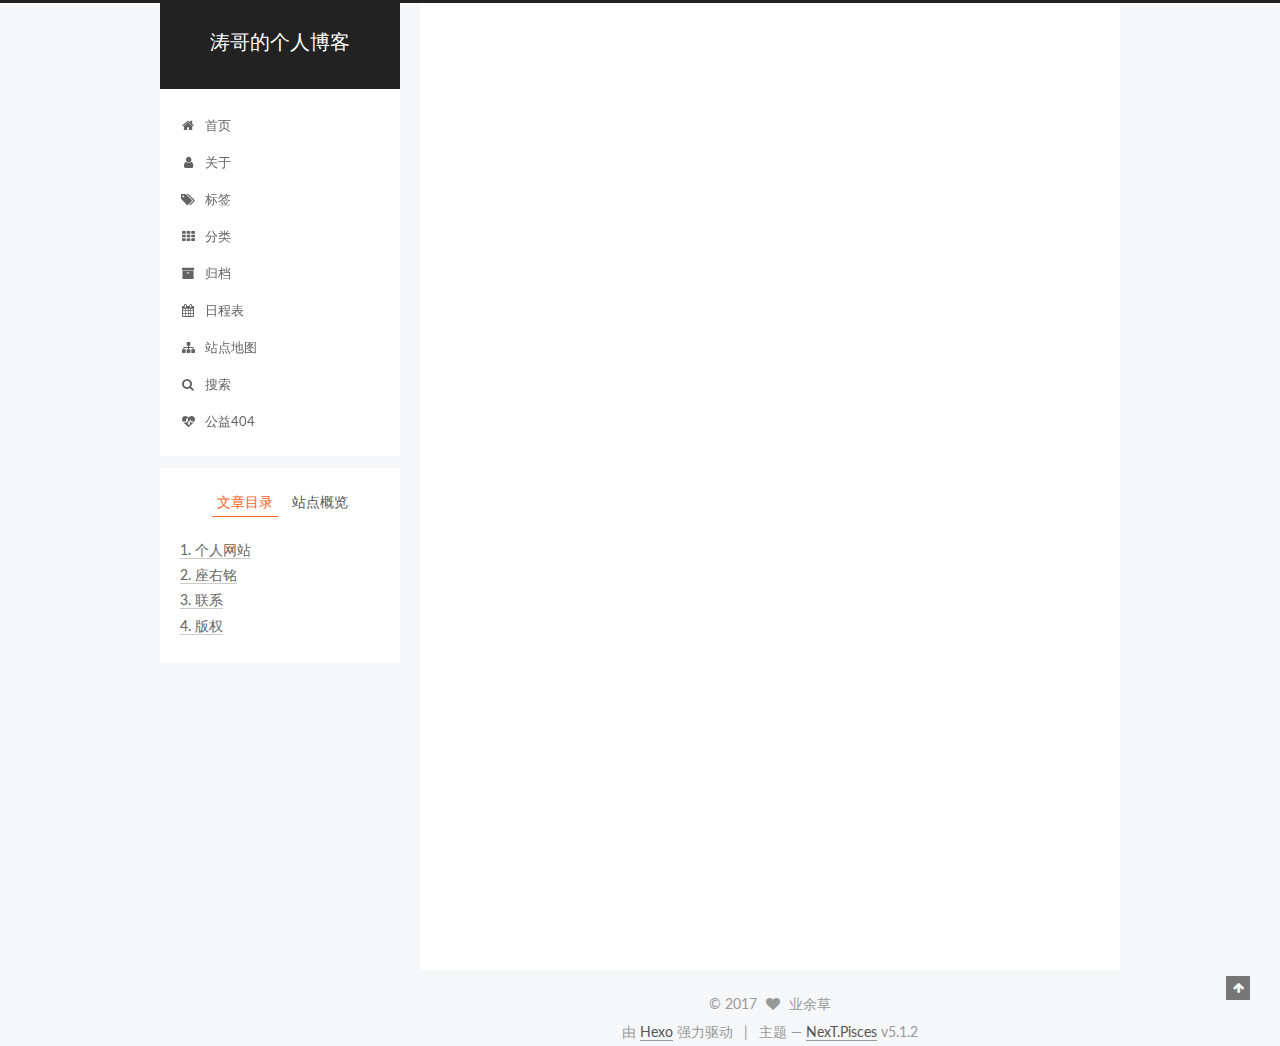
==== about/index.html @ cad325be "Site updated: 2017-09-06 17:44:34" ====
<!DOCTYPE html>



  


<html class="theme-next pisces use-motion" lang="zh-Hans">
<head>
  <meta charset="UTF-8"/>
<meta http-equiv="X-UA-Compatible" content="IE=edge" />
<meta name="viewport" content="width=device-width, initial-scale=1, maximum-scale=1"/>
<meta name="theme-color" content="#222">









<meta http-equiv="Cache-Control" content="no-transform" />
<meta http-equiv="Cache-Control" content="no-siteapp" />
















  
  
  <link href="/lib/fancybox/source/jquery.fancybox.css?v=2.1.5" rel="stylesheet" type="text/css" />




  
  
  
  

  
    
    
  

  

  

  

  

  
    
    
    <link href="//fonts.googleapis.com/css?family=Lato:300,300italic,400,400italic,700,700italic&subset=latin,latin-ext" rel="stylesheet" type="text/css">
  






<link href="/lib/font-awesome/css/font-awesome.min.css?v=4.6.2" rel="stylesheet" type="text/css" />

<link href="/css/main.css?v=5.1.2" rel="stylesheet" type="text/css" />


  <meta name="keywords" content="Hexo, NexT" />








  <link rel="shortcut icon" type="image/x-icon" href="/favicon.ico?v=5.1.2" />






<meta name="description" content="博客，是记录思维碎片的地方，有所思便有所写，这里放着的，是我在哪天或者是在那几天心里面一直翻腾的念头，如果不记录，那就太可惜了，相隔数年，再看看自己当年的想法和当时的做法可以说当成旁观者去吸取教训与经验。 个人网站 业余草 CODE大全 爱分享 爱分享  座右铭越努力越幸运！ 联系  QQ：1139057136 邮箱：1139057136@qq.com 广告合作：请联系本人QQ或发邮件至本人邮箱">
<meta property="og:type" content="website">
<meta property="og:title" content="关于涛哥">
<meta property="og:url" content="http://yoursite.com/about/index.html">
<meta property="og:site_name" content="涛哥的个人博客">
<meta property="og:description" content="博客，是记录思维碎片的地方，有所思便有所写，这里放着的，是我在哪天或者是在那几天心里面一直翻腾的念头，如果不记录，那就太可惜了，相隔数年，再看看自己当年的想法和当时的做法可以说当成旁观者去吸取教训与经验。 个人网站 业余草 CODE大全 爱分享 爱分享  座右铭越努力越幸运！ 联系  QQ：1139057136 邮箱：1139057136@qq.com 广告合作：请联系本人QQ或发邮件至本人邮箱">
<meta property="og:locale" content="zh-Hans">
<meta property="og:updated_time" content="2017-09-06T09:11:08.812Z">
<meta name="twitter:card" content="summary">
<meta name="twitter:title" content="关于涛哥">
<meta name="twitter:description" content="博客，是记录思维碎片的地方，有所思便有所写，这里放着的，是我在哪天或者是在那几天心里面一直翻腾的念头，如果不记录，那就太可惜了，相隔数年，再看看自己当年的想法和当时的做法可以说当成旁观者去吸取教训与经验。 个人网站 业余草 CODE大全 爱分享 爱分享  座右铭越努力越幸运！ 联系  QQ：1139057136 邮箱：1139057136@qq.com 广告合作：请联系本人QQ或发邮件至本人邮箱">



<script type="text/javascript" id="hexo.configurations">
  var NexT = window.NexT || {};
  var CONFIG = {
    root: '/',
    scheme: 'Pisces',
    version: '5.1.2',
    sidebar: {"position":"left","display":"post","offset":12,"offset_float":12,"b2t":false,"scrollpercent":false,"onmobile":false},
    fancybox: true,
    tabs: true,
    motion: {"enable":true,"async":false,"transition":{"post_block":"fadeIn","post_header":"slideDownIn","post_body":"slideDownIn","coll_header":"slideLeftIn"}},
    duoshuo: {
      userId: '0',
      author: '博主'
    },
    algolia: {
      applicationID: '',
      apiKey: '',
      indexName: '',
      hits: {"per_page":10},
      labels: {"input_placeholder":"Search for Posts","hits_empty":"We didn't find any results for the search: ${query}","hits_stats":"${hits} results found in ${time} ms"}
    }
  };
</script>



  <link rel="canonical" href="http://yoursite.com/about/"/>





  <title>关于涛哥 | 涛哥的个人博客</title>
  








</head>

<body itemscope itemtype="http://schema.org/WebPage" lang="zh-Hans">

  
  
    
  

  <div class="container sidebar-position-left page-post-detail">
    <div class="headband"></div>

    <header id="header" class="header" itemscope itemtype="http://schema.org/WPHeader">
      <div class="header-inner"><div class="site-brand-wrapper">
  <div class="site-meta ">
    

    <div class="custom-logo-site-title">
      <a href="/"  class="brand" rel="start">
        <span class="logo-line-before"><i></i></span>
        <span class="site-title">涛哥的个人博客</span>
        <span class="logo-line-after"><i></i></span>
      </a>
    </div>
      
        <p class="site-subtitle"></p>
      
  </div>

  <div class="site-nav-toggle">
    <button>
      <span class="btn-bar"></span>
      <span class="btn-bar"></span>
      <span class="btn-bar"></span>
    </button>
  </div>
</div>

<nav class="site-nav">
  

  
    <ul id="menu" class="menu">
      
        
        <li class="menu-item menu-item-home">
          <a href="/" rel="section">
            
              <i class="menu-item-icon fa fa-fw fa-home"></i> <br />
            
            首页
          </a>
        </li>
      
        
        <li class="menu-item menu-item-about">
          <a href="/about/" rel="section">
            
              <i class="menu-item-icon fa fa-fw fa-user"></i> <br />
            
            关于
          </a>
        </li>
      
        
        <li class="menu-item menu-item-tags">
          <a href="/tags/" rel="section">
            
              <i class="menu-item-icon fa fa-fw fa-tags"></i> <br />
            
            标签
          </a>
        </li>
      
        
        <li class="menu-item menu-item-categories">
          <a href="/categories/" rel="section">
            
              <i class="menu-item-icon fa fa-fw fa-th"></i> <br />
            
            分类
          </a>
        </li>
      
        
        <li class="menu-item menu-item-archives">
          <a href="/archives/" rel="section">
            
              <i class="menu-item-icon fa fa-fw fa-archive"></i> <br />
            
            归档
          </a>
        </li>
      
        
        <li class="menu-item menu-item-schedule">
          <a href="/schedule/" rel="section">
            
              <i class="menu-item-icon fa fa-fw fa-calendar"></i> <br />
            
            日程表
          </a>
        </li>
      
        
        <li class="menu-item menu-item-sitemap">
          <a href="/sitemap.xml" rel="section">
            
              <i class="menu-item-icon fa fa-fw fa-sitemap"></i> <br />
            
            站点地图
          </a>
        </li>
      
        
        <li class="menu-item menu-item-search">
          <a href="/search/" rel="section">
            
              <i class="menu-item-icon fa fa-fw fa-search"></i> <br />
            
            搜索
          </a>
        </li>
      
        
        <li class="menu-item menu-item-commonweal">
          <a href="/404.html" rel="section">
            
              <i class="menu-item-icon fa fa-fw fa-heartbeat"></i> <br />
            
            公益404
          </a>
        </li>
      

      
    </ul>
  

  
</nav>



 </div>
    </header>

    <main id="main" class="main">
      <div class="main-inner">
        <div class="content-wrap">
          <div id="content" class="content">
            

  <div id="posts" class="posts-expand">
    
    
    
    <div class="post-block page">
      <header class="post-header">

	<h1 class="post-title" itemprop="name headline">关于涛哥</h1>



</header>

      
      
      
      <div class="post-body">
        
        
          <p><br><br>博客，是记录思维碎片的地方，有所思便有所写，这里放着的，是我在哪天或者是在那几天心里面一直翻腾的念头，如果不记录，那就太可惜了，相隔数年，再看看自己当年的想法和当时的做法可以说当成旁观者去吸取教训与经验。</p>
<h2 id="个人网站"><a href="#个人网站" class="headerlink" title="个人网站"></a>个人网站</h2><ul>
<li><a href="https://www.xttblog.com" target="_blank" rel="external">业余草</a></li>
<li><a href="https://www.codedq.net" target="_blank" rel="external">CODE大全</a></li>
<li><a href="http://www.ndislwf.com" target="_blank" rel="external">爱分享</a></li>
<li><a href="http://ifxvn.com" target="_blank" rel="external">爱分享</a></li>
</ul>
<h2 id="座右铭"><a href="#座右铭" class="headerlink" title="座右铭"></a>座右铭</h2><p>越努力越幸运！</p>
<h2 id="联系"><a href="#联系" class="headerlink" title="联系"></a>联系</h2><blockquote>
<ul>
<li>QQ：1139057136</li>
<li>邮箱：1139057136@qq.com</li>
<li>广告合作：请联系本人QQ或发邮件至本人邮箱</li>
</ul>
</blockquote>
<h2 id="版权"><a href="#版权" class="headerlink" title="版权"></a>版权</h2><blockquote>
<ul>
<li>除特别声明外，本站文章均为原创。</li>
<li>本站原创內容 禁止！ 任何形式的：传播、转载、借鉴，谢谢！</li>
<li>本站內容如有侵犯您的权益，请及时联系调整。</li>
</ul>
</blockquote>

        
      </div>
      
      
      
    </div>
    
    
    
  </div>


          </div>
          


          
  <div class="comments" id="comments">
    
  </div>


        </div>
        
          
  
  <div class="sidebar-toggle">
    <div class="sidebar-toggle-line-wrap">
      <span class="sidebar-toggle-line sidebar-toggle-line-first"></span>
      <span class="sidebar-toggle-line sidebar-toggle-line-middle"></span>
      <span class="sidebar-toggle-line sidebar-toggle-line-last"></span>
    </div>
  </div>

  <aside id="sidebar" class="sidebar">
    
    <div class="sidebar-inner">

      

      
        <ul class="sidebar-nav motion-element">
          <li class="sidebar-nav-toc sidebar-nav-active" data-target="post-toc-wrap" >
            文章目录
          </li>
          <li class="sidebar-nav-overview" data-target="site-overview">
            站点概览
          </li>
        </ul>
      

      <section class="site-overview sidebar-panel">
        <div class="site-author motion-element" itemprop="author" itemscope itemtype="http://schema.org/Person">
          
            <p class="site-author-name" itemprop="name">业余草</p>
            <p class="site-description motion-element" itemprop="description"></p>
        </div>

        <nav class="site-state motion-element">

          
            <div class="site-state-item site-state-posts">
            
              <a href="/archives/">
            
                <span class="site-state-item-count">1</span>
                <span class="site-state-item-name">日志</span>
              </a>
            </div>
          

          

          

        </nav>

        

        <div class="links-of-author motion-element">
          
        </div>

        
        

        
        
          <div class="links-of-blogroll motion-element links-of-blogroll-inline">
            <div class="links-of-blogroll-title">
              <i class="fa  fa-fw fa-globe"></i>
              友情链接
            </div>
            <ul class="links-of-blogroll-list">
              
                <li class="links-of-blogroll-item">
                  <a href="https://www.xttblog.com" title="业余草" target="_blank">业余草</a>
                </li>
              
                <li class="links-of-blogroll-item">
                  <a href="https://www.codedq.net" title="CODE大全" target="_blank">CODE大全</a>
                </li>
              
                <li class="links-of-blogroll-item">
                  <a href="http://www.ndislwf.com" title="爱分享" target="_blank">爱分享</a>
                </li>
              
            </ul>
          </div>
        

        


      </section>

      
      <!--noindex-->
        <section class="post-toc-wrap motion-element sidebar-panel sidebar-panel-active">
          <div class="post-toc">

            
              
            

            
              <div class="post-toc-content"><ol class="nav"><li class="nav-item nav-level-2"><a class="nav-link" href="#个人网站"><span class="nav-number">1.</span> <span class="nav-text">个人网站</span></a></li><li class="nav-item nav-level-2"><a class="nav-link" href="#座右铭"><span class="nav-number">2.</span> <span class="nav-text">座右铭</span></a></li><li class="nav-item nav-level-2"><a class="nav-link" href="#联系"><span class="nav-number">3.</span> <span class="nav-text">联系</span></a></li><li class="nav-item nav-level-2"><a class="nav-link" href="#版权"><span class="nav-number">4.</span> <span class="nav-text">版权</span></a></li></ol></div>
            

          </div>
        </section>
      <!--/noindex-->
      

      

    </div>
  </aside>


        
      </div>
    </main>

    <footer id="footer" class="footer">
      <div class="footer-inner">
        <div class="copyright" >
  
  &copy; 
  <span itemprop="copyrightYear">2017</span>
  <span class="with-love">
    <i class="fa fa-heart"></i>
  </span>
  <span class="author" itemprop="copyrightHolder">业余草</span>

  
</div>


  <div class="powered-by">由 <a class="theme-link" href="https://hexo.io">Hexo</a> 强力驱动</div>

  <span class="post-meta-divider">|</span>

  <div class="theme-info">主题 &mdash; <a class="theme-link" href="https://github.com/iissnan/hexo-theme-next">NexT.Pisces</a> v5.1.2</div>


        







        
      </div>
    </footer>

    
      <div class="back-to-top">
        <i class="fa fa-arrow-up"></i>
        
      </div>
    

  </div>

  

<script type="text/javascript">
  if (Object.prototype.toString.call(window.Promise) !== '[object Function]') {
    window.Promise = null;
  }
</script>









  












  
  <script type="text/javascript" src="/lib/jquery/index.js?v=2.1.3"></script>

  
  <script type="text/javascript" src="/lib/fastclick/lib/fastclick.min.js?v=1.0.6"></script>

  
  <script type="text/javascript" src="/lib/jquery_lazyload/jquery.lazyload.js?v=1.9.7"></script>

  
  <script type="text/javascript" src="/lib/velocity/velocity.min.js?v=1.2.1"></script>

  
  <script type="text/javascript" src="/lib/velocity/velocity.ui.min.js?v=1.2.1"></script>

  
  <script type="text/javascript" src="/lib/fancybox/source/jquery.fancybox.pack.js?v=2.1.5"></script>


  


  <script type="text/javascript" src="/js/src/utils.js?v=5.1.2"></script>

  <script type="text/javascript" src="/js/src/motion.js?v=5.1.2"></script>



  
  


  <script type="text/javascript" src="/js/src/affix.js?v=5.1.2"></script>

  <script type="text/javascript" src="/js/src/schemes/pisces.js?v=5.1.2"></script>



  <script type="text/javascript" src="/js/src/scrollspy.js?v=5.1.2"></script>
<script type="text/javascript" src="/js/src/post-details.js?v=5.1.2"></script>


  

  


  <script type="text/javascript" src="/js/src/bootstrap.js?v=5.1.2"></script>



  


  




	





  





  








  





  

  

  

  

  

  

</body>
</html>
---- css/main.css ----
/* normalize.css v3.0.2 | MIT License | git.io/normalize */
html {
  font-family: sans-serif; /* 1 */
  -ms-text-size-adjust: 100%; /* 2 */
  -webkit-text-size-adjust: 100%; /* 2 */
}
body {
  margin: 0;
}
article,
aside,
details,
figcaption,
figure,
footer,
header,
hgroup,
main,
menu,
nav,
section,
summary {
  display: block;
}
audio,
canvas,
progress,
video {
  display: inline-block; /* 1 */
  vertical-align: baseline; /* 2 */
}
audio:not([controls]) {
  display: none;
  height: 0;
}
[hidden],
template {
  display: none;
}
a {
  background-color: transparent;
}
a:active,
a:hover {
  outline: 0;
}
abbr[title] {
  border-bottom: 1px dotted;
}
b,
strong {
  font-weight: bold;
}
dfn {
  font-style: italic;
}
h1 {
  font-size: 2em;
  margin: 0.67em 0;
}
mark {
  background: #ff0;
  color: #000;
}
small {
  font-size: 80%;
}
sub,
sup {
  font-size: 75%;
  line-height: 0;
  position: relative;
  vertical-align: baseline;
}
sup {
  top: -0.5em;
}
sub {
  bottom: -0.25em;
}
img {
  border: 0;
}
svg:not(:root) {
  overflow: hidden;
}
figure {
  margin: 1em 40px;
}
hr {
  -moz-box-sizing: content-box;
  box-sizing: content-box;
  height: 0;
}
pre {
  overflow: auto;
}
code,
kbd,
pre,
samp {
  font-family: monospace, monospace;
  font-size: 1em;
}
button,
input,
optgroup,
select,
textarea {
  color: inherit; /* 1 */
  font: inherit; /* 2 */
  margin: 0; /* 3 */
}
button {
  overflow: visible;
}
button,
select {
  text-transform: none;
}
button,
html input[type="button"],
input[type="reset"],
input[type="submit"] {
  -webkit-appearance: button; /* 2 */
  cursor: pointer; /* 3 */
}
button[disabled],
html input[disabled] {
  cursor: default;
}
button::-moz-focus-inner,
input::-moz-focus-inner {
  border: 0;
  padding: 0;
}
input {
  line-height: normal;
}
input[type="checkbox"],
input[type="radio"] {
  box-sizing: border-box; /* 1 */
  padding: 0; /* 2 */
}
input[type="number"]::-webkit-inner-spin-button,
input[type="number"]::-webkit-outer-spin-button {
  height: auto;
}
input[type="search"] {
  -webkit-appearance: textfield; /* 1 */
  -moz-box-sizing: content-box;
  -webkit-box-sizing: content-box; /* 2 */
  box-sizing: content-box;
}
input[type="search"]::-webkit-search-cancel-button,
input[type="search"]::-webkit-search-decoration {
  -webkit-appearance: none;
}
fieldset {
  border: 1px solid #c0c0c0;
  margin: 0 2px;
  padding: 0.35em 0.625em 0.75em;
}
legend {
  border: 0; /* 1 */
  padding: 0; /* 2 */
}
textarea {
  overflow: auto;
}
optgroup {
  font-weight: bold;
}
table {
  border-collapse: collapse;
  border-spacing: 0;
}
td,
th {
  padding: 0;
}
::selection {
  background: #262a30;
  color: #fff;
}
body {
  position: relative;
  font-family: 'Lato', "PingFang SC", "Microsoft YaHei", sans-serif;
  font-size: 14px;
  line-height: 2;
  color: #555;
  background: #f5f7f9;
}
@media (max-width: 767px) {
  body {
    padding-right: 0 !important;
  }
}
@media (min-width: 768px) and (max-width: 991px) {
  body {
    padding-right: 0 !important;
  }
}
@media (min-width: 1600px) {
  body {
    font-size: 16px;
  }
}
h1,
h2,
h3,
h4,
h5,
h6 {
  margin: 0;
  padding: 0;
  font-weight: bold;
  line-height: 1.5;
  font-family: 'Lato', "PingFang SC", "Microsoft YaHei", sans-serif;
}
h2,
h3,
h4,
h5,
h6 {
  margin: 20px 0 15px;
}
h1 {
  font-size: 22px;
}
@media (max-width: 767px) {
  h1 {
    font-size: 18px;
  }
}
h2 {
  font-size: 20px;
}
@media (max-width: 767px) {
  h2 {
    font-size: 16px;
  }
}
h3 {
  font-size: 18px;
}
@media (max-width: 767px) {
  h3 {
    font-size: 14px;
  }
}
h4 {
  font-size: 16px;
}
@media (max-width: 767px) {
  h4 {
    font-size: 12px;
  }
}
h5 {
  font-size: 14px;
}
@media (max-width: 767px) {
  h5 {
    font-size: 10px;
  }
}
h6 {
  font-size: 12px;
}
@media (max-width: 767px) {
  h6 {
    font-size: 8px;
  }
}
p {
  margin: 0 0 20px 0;
}
a {
  color: #555;
  text-decoration: none;
  outline: none;
  border-bottom: 1px solid #999;
  word-wrap: break-word;
}
a:hover {
  color: #222;
  border-bottom-color: #222;
}
blockquote {
  margin: 0;
  padding: 0;
}
img {
  display: block;
  margin: auto;
  max-width: 100%;
  height: auto;
}
hr {
  margin: 40px 0;
  height: 3px;
  border: none;
  background-color: #ddd;
  background-image: repeating-linear-gradient(-45deg, #fff, #fff 4px, transparent 4px, transparent 8px);
}
blockquote {
  padding: 0 15px;
  color: #666;
  border-left: 4px solid #ddd;
}
blockquote cite::before {
  content: "-";
  padding: 0 5px;
}
dt {
  font-weight: 700;
}
dd {
  margin: 0;
  padding: 0;
}
kbd {
  border: 1px solid #ccc;
  border-radius: 0.2em;
  box-shadow: 0.1em 0.1em 0.2em rgba(0,0,0,0.1);
  background-color: #f9f9f9;
  font-family: inherit;
  background-image: -webkit-linear-gradient(top, #eee, #fff, #eee);
  padding: 0.1em 0.3em;
  white-space: nowrap;
}
.text-left {
  text-align: left;
}
.text-center {
  text-align: center;
}
.text-right {
  text-align: right;
}
.text-justify {
  text-align: justify;
}
.text-nowrap {
  white-space: nowrap;
}
.text-lowercase {
  text-transform: lowercase;
}
.text-uppercase {
  text-transform: uppercase;
}
.text-capitalize {
  text-transform: capitalize;
}
.center-block {
  display: block;
  margin-left: auto;
  margin-right: auto;
}
.clearfix:before,
.clearfix:after {
  content: " ";
  display: table;
}
.clearfix:after {
  clear: both;
}
.pullquote {
  width: 45%;
}
.pullquote.left {
  float: left;
  margin-left: 5px;
  margin-right: 10px;
}
.pullquote.right {
  float: right;
  margin-left: 10px;
  margin-right: 5px;
}
.affix.affix.affix {
  position: fixed;
}
.translation {
  margin-top: -20px;
  font-size: 14px;
  color: #999;
}
.scrollbar-measure {
  width: 100px;
  height: 100px;
  overflow: scroll;
  position: absolute;
  top: -9999px;
}
.use-motion .motion-element {
  opacity: 0;
}
table {
  margin: 20px 0;
  width: 100%;
  border-collapse: collapse;
  border-spacing: 0;
  border: 1px solid #ddd;
  font-size: 14px;
  table-layout: fixed;
  word-wrap: break-all;
}
table>tbody>tr:nth-of-type(odd) {
  background-color: #f9f9f9;
}
table>tbody>tr:hover {
  background-color: #f5f5f5;
}
caption,
th,
td {
  padding: 8px;
  text-align: left;
  vertical-align: middle;
  font-weight: normal;
}
th,
td {
  border-bottom: 3px solid #ddd;
  border-right: 1px solid #eee;
}
th {
  padding-bottom: 10px;
  font-weight: 700;
}
td {
  border-bottom-width: 1px;
}
html,
body {
  height: 100%;
}
.container {
  position: relative;
  min-height: 100%;
}
.header-inner {
  margin: 0 auto;
  padding: 100px 0 70px;
  width: 700px;
}
@media (min-width: 1600px) {
  .container .header-inner {
    width: 900px;
  }
}
.main-inner {
  margin: 0 auto;
  width: 700px;
}
@media (min-width: 1600px) {
  .container .main-inner {
    width: 900px;
  }
}
.footer {
  width: 100%;
  min-height: 50px;
}
.footer-inner {
  box-sizing: border-box;
  margin: 20px auto;
  width: 700px;
}
@media (min-width: 1600px) {
  .container .footer-inner {
    width: 900px;
  }
}
pre,
.highlight {
  overflow: auto;
  margin: 20px 0;
  padding: 0;
  font-size: 13px;
  color: #4d4d4c;
  background: #f7f7f7;
  line-height: 1.6;
}
pre,
code {
  font-family: consolas, Menlo, "PingFang SC", "Microsoft YaHei", monospace;
}
code {
  padding: 2px 4px;
  word-wrap: break-word;
  color: #555;
  background: #eee;
  border-radius: 3px;
  font-size: 13px;
}
pre code {
  padding: 0;
  color: #4d4d4c;
  background: none;
  text-shadow: none;
}
.highlight {
  border-radius: 1px;
}
.highlight pre {
  border: none;
  margin: 0;
  padding: 10px 0;
}
.highlight table {
  margin: 0;
  width: auto;
  border: none;
}
.highlight td {
  border: none;
  padding: 0;
}
.highlight figcaption {
  font-size: 1em;
  color: #4d4d4c;
  line-height: 1em;
  margin-bottom: 1em;
}
.highlight figcaption:before,
.highlight figcaption:after {
  content: " ";
  display: table;
}
.highlight figcaption:after {
  clear: both;
}
.highlight figcaption a {
  float: right;
  color: #4d4d4c;
}
.highlight figcaption a:hover {
  border-bottom-color: #4d4d4c;
}
.highlight .gutter pre {
  padding-left: 10px;
  padding-right: 10px;
  color: #869194;
  text-align: right;
  background-color: #eff2f3;
}
.highlight .code pre {
  width: 100%;
  padding-left: 10px;
  padding-right: 10px;
  background-color: #f7f7f7;
}
.highlight .line {
  height: 20px;
}
.gutter {
  -webkit-user-select: none;
  -moz-user-select: none;
  -ms-user-select: none;
  user-select: none;
}
.gist table {
  width: auto;
}
.gist table td {
  border: none;
}
pre .deletion {
  background: #fdd;
}
pre .addition {
  background: #dfd;
}
pre .meta {
  color: #8959a8;
}
pre .comment {
  color: #8e908c;
}
pre .variable,
pre .attribute,
pre .tag,
pre .regexp,
pre .ruby .constant,
pre .xml .tag .title,
pre .xml .pi,
pre .xml .doctype,
pre .html .doctype,
pre .css .id,
pre .css .class,
pre .css .pseudo {
  color: #c82829;
}
pre .number,
pre .preprocessor,
pre .built_in,
pre .literal,
pre .params,
pre .constant,
pre .command {
  color: #f5871f;
}
pre .ruby .class .title,
pre .css .rules .attribute,
pre .string,
pre .value,
pre .inheritance,
pre .header,
pre .ruby .symbol,
pre .xml .cdata,
pre .special,
pre .number,
pre .formula {
  color: #718c00;
}
pre .title,
pre .css .hexcolor {
  color: #3e999f;
}
pre .function,
pre .python .decorator,
pre .python .title,
pre .ruby .function .title,
pre .ruby .title .keyword,
pre .perl .sub,
pre .javascript .title,
pre .coffeescript .title {
  color: #4271ae;
}
pre .keyword,
pre .javascript .function {
  color: #8959a8;
}
.full-image.full-image.full-image {
  border: none;
  max-width: 100%;
  width: auto;
  margin: 20px auto;
}
@media (min-width: 992px) {
  .full-image.full-image.full-image {
    max-width: none;
    width: 118%;
    margin: 0 -9%;
  }
}
.blockquote-center,
.page-home .post-type-quote blockquote,
.page-post-detail .post-type-quote blockquote {
  position: relative;
  margin: 40px 0;
  padding: 0;
  border-left: none;
  text-align: center;
}
.blockquote-center::before,
.page-home .post-type-quote blockquote::before,
.page-post-detail .post-type-quote blockquote::before,
.blockquote-center::after,
.page-home .post-type-quote blockquote::after,
.page-post-detail .post-type-quote blockquote::after {
  position: absolute;
  content: ' ';
  display: block;
  width: 100%;
  height: 24px;
  opacity: 0.2;
  background-repeat: no-repeat;
  background-position: 0 -6px;
  background-size: 22px 22px;
}
.blockquote-center::before,
.page-home .post-type-quote blockquote::before,
.page-post-detail .post-type-quote blockquote::before {
  top: -20px;
  background-image: url("../images/quote-l.svg");
  border-top: 1px solid #ccc;
}
.blockquote-center::after,
.page-home .post-type-quote blockquote::after,
.page-post-detail .post-type-quote blockquote::after {
  bottom: -20px;
  background-image: url("../images/quote-r.svg");
  border-bottom: 1px solid #ccc;
  background-position: 100% 8px;
}
.blockquote-center p,
.page-home .post-type-quote blockquote p,
.page-post-detail .post-type-quote blockquote p,
.blockquote-center div,
.page-home .post-type-quote blockquote div,
.page-post-detail .post-type-quote blockquote div {
  text-align: center;
}
.post .post-body .group-picture img {
  box-sizing: border-box;
  padding: 0 3px;
  border: none;
}
.post .group-picture-row {
  overflow: hidden;
  margin-top: 6px;
}
.post .group-picture-row:first-child {
  margin-top: 0;
}
.post .group-picture-column {
  float: left;
}
.page-post-detail .post-body .group-picture-column {
  float: none;
  margin-top: 10px;
  width: auto !important;
}
.page-post-detail .post-body .group-picture-column img {
  margin: 0 auto;
}
.page-archive .group-picture-container {
  overflow: hidden;
}
.page-archive .group-picture-row {
  float: left;
}
.page-archive .group-picture-row:first-child {
  margin-top: 6px;
}
.page-archive .group-picture-column {
  max-width: 150px;
  max-height: 150px;
}
.post-body .note {
  position: relative;
  padding: 15px;
  margin-bottom: 20px;
  border: 1px solid #eee;
  border-left-width: 5px;
  border-radius: 3px;
}
.post-body .note h2,
.post-body .note h3,
.post-body .note h4,
.post-body .note h5,
.post-body .note h6 {
  margin-top: 0;
  margin-bottom: 0;
  border-bottom: initial;
  padding-top: 0 !important;
}
.post-body .note p:first-child,
.post-body .note ul:first-child,
.post-body .note ol:first-child,
.post-body .note table:first-child,
.post-body .note pre:first-child,
.post-body .note blockquote:first-child {
  margin-top: 0;
}
.post-body .note p:last-child,
.post-body .note ul:last-child,
.post-body .note ol:last-child,
.post-body .note table:last-child,
.post-body .note pre:last-child,
.post-body .note blockquote:last-child {
  margin-bottom: 0;
}
.post-body .note.default {
  border-left-color: #777;
}
.post-body .note.default h2,
.post-body .note.default h3,
.post-body .note.default h4,
.post-body .note.default h5,
.post-body .note.default h6 {
  color: #777;
}
.post-body .note.primary {
  border-left-color: #6f42c1;
}
.post-body .note.primary h2,
.post-body .note.primary h3,
.post-body .note.primary h4,
.post-body .note.primary h5,
.post-body .note.primary h6 {
  color: #6f42c1;
}
.post-body .note.info {
  border-left-color: #428bca;
}
.post-body .note.info h2,
.post-body .note.info h3,
.post-body .note.info h4,
.post-body .note.info h5,
.post-body .note.info h6 {
  color: #428bca;
}
.post-body .note.success {
  border-left-color: #5cb85c;
}
.post-body .note.success h2,
.post-body .note.success h3,
.post-body .note.success h4,
.post-body .note.success h5,
.post-body .note.success h6 {
  color: #5cb85c;
}
.post-body .note.warning {
  border-left-color: #f0ad4e;
}
.post-body .note.warning h2,
.post-body .note.warning h3,
.post-body .note.warning h4,
.post-body .note.warning h5,
.post-body .note.warning h6 {
  color: #f0ad4e;
}
.post-body .note.danger {
  border-left-color: #d9534f;
}
.post-body .note.danger h2,
.post-body .note.danger h3,
.post-body .note.danger h4,
.post-body .note.danger h5,
.post-body .note.danger h6 {
  color: #d9534f;
}
.post-body .label {
  display: inline;
  padding: 0 2px;
  white-space: nowrap;
}
.post-body .label.default {
  background-color: #f0f0f0;
}
.post-body .label.primary {
  background-color: #efe6f7;
}
.post-body .label.info {
  background-color: #e5f2f8;
}
.post-body .label.success {
  background-color: #e7f4e9;
}
.post-body .label.warning {
  background-color: #fcf6e1;
}
.post-body .label.danger {
  background-color: #fae8eb;
}
.post-body .tabs {
  position: relative;
  display: block;
  margin-bottom: 20px;
  padding-top: 10px;
}
.post-body .tabs ul.nav-tabs {
  margin: 0;
  padding: 0;
  display: flex;
  margin-bottom: -1px;
}
@media (max-width: 413px) {
  .post-body .tabs ul.nav-tabs {
    display: block;
    margin-bottom: 5px;
  }
}
.post-body .tabs ul.nav-tabs li.tab {
  list-style-type: none !important;
  margin: 0 0.25em 0 0;
  border-top: 3px solid transparent;
  border-left: 1px solid transparent;
  border-right: 1px solid transparent;
}
@media (max-width: 413px) {
  .post-body .tabs ul.nav-tabs li.tab {
    margin: initial;
    border-top: 1px solid transparent;
    border-left: 3px solid transparent;
    border-right: 1px solid transparent;
    border-bottom: 1px solid transparent;
  }
}
.post-body .tabs ul.nav-tabs li.tab a {
  outline: 0;
  border-bottom: initial;
  display: block;
  line-height: 1.8em;
  padding: 0.25em 0.75em;
  transition-duration: 0.2s;
  transition-timing-function: ease-out;
  transition-delay: 0s;
}
.post-body .tabs ul.nav-tabs li.tab a i {
  width: 1.285714285714286em;
}
.post-body .tabs ul.nav-tabs li.tab.active {
  border-top: 3px solid #fc6423;
  border-left: 1px solid #ddd;
  border-right: 1px solid #ddd;
  background-color: #fff;
}
@media (max-width: 413px) {
  .post-body .tabs ul.nav-tabs li.tab.active {
    border-top: 1px solid #ddd;
    border-left: 3px solid #fc6423;
    border-right: 1px solid #ddd;
    border-bottom: 1px solid #ddd;
  }
}
.post-body .tabs ul.nav-tabs li.tab.active a {
  cursor: default;
  color: #555;
}
.post-body .tabs .tab-content {
  background-color: #fff;
}
.post-body .tabs .tab-content .tab-pane {
  border: 1px solid #ddd;
  padding: 20px 20px 0 20px;
}
.post-body .tabs .tab-content .tab-pane:not(.active) {
  display: none !important;
}
.post-body .tabs .tab-content .tab-pane.active {
  display: block !important;
}
.btn {
  display: inline-block;
  padding: 0 20px;
  font-size: 14px;
  color: #fff;
  background: #222;
  border: 2px solid #555;
  text-decoration: none;
  border-radius: 0;
  transition-property: background-color;
  transition-duration: 0.2s;
  transition-timing-function: ease-in-out;
  transition-delay: 0s;
}
.btn:hover,
.post-button .btn:hover {
  border-color: #222;
  color: #fff;
  background: #222;
}
.btn-bar {
  display: block;
  width: 22px;
  height: 2px;
  background: #555;
  border-radius: 1px;
}
.btn-bar+.btn-bar {
  margin-top: 4px;
}
.pagination {
  margin: 120px 0 40px;
  text-align: center;
  border-top: 1px solid #eee;
}
.page-number-basic,
.pagination .prev,
.pagination .next,
.pagination .page-number,
.pagination .space {
  display: inline-block;
  position: relative;
  top: -1px;
  margin: 0 10px;
  padding: 0 10px;
  line-height: 30px;
}
@media (max-width: 767px) {
  .page-number-basic,
  .pagination .prev,
  .pagination .next,
  .pagination .page-number,
  .pagination .space {
    margin: 0 5px;
  }
}
.pagination .prev,
.pagination .next,
.pagination .page-number {
  border-bottom: 0;
  border-top: 1px solid #eee;
  transition-property: border-color;
  transition-duration: 0.2s;
  transition-timing-function: ease-in-out;
  transition-delay: 0s;
}
.pagination .prev:hover,
.pagination .next:hover,
.pagination .page-number:hover {
  border-top-color: #222;
}
.pagination .space {
  padding: 0;
  margin: 0;
}
.pagination .prev {
  margin-left: 0;
}
.pagination .next {
  margin-right: 0;
}
.pagination .page-number.current {
  color: #fff;
  background: #ccc;
  border-top-color: #ccc;
}
@media (max-width: 767px) {
  .pagination {
    border-top: none;
  }
  .pagination .prev,
  .pagination .next,
  .pagination .page-number {
    margin-bottom: 10px;
    border-top: 0;
    border-bottom: 1px solid #eee;
  }
  .pagination .prev:hover,
  .pagination .next:hover,
  .pagination .page-number:hover {
    border-bottom-color: #222;
  }
}
.comments {
  margin: 60px 20px 0;
}
.tag-cloud {
  text-align: center;
}
.tag-cloud a {
  display: inline-block;
  margin: 10px;
}
.back-to-top {
  box-sizing: border-box;
  position: fixed;
  bottom: -100px;
  right: 30px;
  z-index: 1050;
  padding: 0 6px;
  width: 24px;
  background: #222;
  font-size: 12px;
  opacity: 0.6;
  color: #fff;
  cursor: pointer;
  text-align: center;
  -webkit-transform: translateZ(0);
  transition-property: bottom;
  transition-duration: 0.2s;
  transition-timing-function: ease-in-out;
  transition-delay: 0s;
}
@media (min-width: 768px) and (max-width: 991px) {
  .back-to-top {
    display: none !important;
  }
}
@media (max-width: 767px) {
  .back-to-top {
    display: none !important;
  }
}
.back-to-top.back-to-top-on {
  bottom: 30px;
}
.header {
  background: transparent;
}
.header-inner {
  position: relative;
}
.headband {
  height: 3px;
  background: #222;
}
.site-meta {
  margin: 0;
  text-align: center;
}
@media (max-width: 767px) {
  .site-meta {
    text-align: center;
  }
}
.brand {
  position: relative;
  display: inline-block;
  padding: 0 40px;
  color: #fff;
  background: #222;
  border-bottom: none;
}
.brand:hover {
  color: #fff;
}
.logo {
  display: inline-block;
  margin-right: 5px;
  line-height: 36px;
  vertical-align: top;
}
.site-title {
  display: inline-block;
  vertical-align: top;
  line-height: 36px;
  font-size: 20px;
  font-weight: normal;
  font-family: 'Lato', "PingFang SC", "Microsoft YaHei", sans-serif;
}
.site-subtitle {
  margin-top: 10px;
  font-size: 13px;
  color: #ddd;
}
.use-motion .brand {
  opacity: 0;
}
.use-motion .logo,
.use-motion .site-title,
.use-motion .site-subtitle {
  opacity: 0;
  position: relative;
  top: -10px;
}
.site-nav-toggle {
  display: none;
  position: absolute;
  top: 10px;
  left: 10px;
}
@media (max-width: 767px) {
  .site-nav-toggle {
    display: block;
  }
}
.site-nav-toggle button {
  margin-top: 2px;
  padding: 9px 10px;
  background: transparent;
  border: none;
}
@media (max-width: 767px) {
  .site-nav {
    display: none;
    margin: 0 -10px;
    padding: 0 10px;
    clear: both;
    border-top: 1px solid #ddd;
  }
}
@media (min-width: 768px) and (max-width: 991px) {
  .site-nav {
    display: block !important;
  }
}
@media (min-width: 992px) {
  .site-nav {
    display: block !important;
  }
}
.menu {
  margin-top: 20px;
  padding-left: 0;
  text-align: center;
}
.menu .menu-item {
  display: inline-block;
  margin: 0 10px;
  list-style: none;
}
@media screen and (max-width: 767px) {
  .menu .menu-item {
    margin-top: 10px;
  }
}
.menu .menu-item a {
  display: block;
  font-size: 13px;
  line-height: inherit;
  border-bottom: 1px solid transparent;
  transition-property: border-color;
  transition-duration: 0.2s;
  transition-timing-function: ease-in-out;
  transition-delay: 0s;
}
.menu .menu-item a:hover,
.menu-item-active a {
  border-bottom-color: #222;
}
.menu .menu-item .fa {
  margin-right: 5px;
}
.use-motion .menu-item {
  opacity: 0;
}
.post-body {
  font-family: 'Lato', "PingFang SC", "Microsoft YaHei", sans-serif;
}
@media (max-width: 767px) {
  .post-body {
    word-break: break-word;
  }
}
.post-body .fancybox img {
  display: block !important;
  margin: 0 auto;
  cursor: pointer;
  cursor: zoom-in;
  cursor: -webkit-zoom-in;
}
.post-body .image-caption,
.post-body .figure .caption {
  margin: 10px auto 15px;
  text-align: center;
  font-size: 14px;
  color: #999;
  font-weight: bold;
  line-height: 1;
}
.post-sticky-flag {
  display: inline-block;
  font-size: 16px;
  -ms-transform: rotate(30deg);
  -webkit-transform: rotate(30deg);
  -moz-transform: rotate(30deg);
  -ms-transform: rotate(30deg);
  -o-transform: rotate(30deg);
  transform: rotate(30deg);
}
.use-motion .post-block {
  opacity: 0;
}
.use-motion .post-header {
  opacity: 0;
}
.use-motion .post-body {
  opacity: 0;
}
.use-motion .collection-title {
  opacity: 0;
}
.posts-expand {
  padding-top: 40px;
}
@media (max-width: 767px) {
  .posts-expand {
    margin: 0 20px;
  }
  .post-body pre {
    padding: 10px;
  }
  .post-body pre .gutter pre {
    padding-right: 10px;
  }
  .post-body .highlight {
    margin-left: 0px;
    margin-right: 0px;
    padding: 0;
  }
  .post-body .highlight .gutter pre {
    padding-right: 10px;
  }
}
@media (min-width: 992px) {
  .posts-expand .post-body {
    text-align: justify;
  }
}
.posts-expand .post-body h2,
.posts-expand .post-body h3,
.posts-expand .post-body h4,
.posts-expand .post-body h5,
.posts-expand .post-body h6 {
  padding-top: 10px;
}
.posts-expand .post-body h2 .header-anchor,
.posts-expand .post-body h3 .header-anchor,
.posts-expand .post-body h4 .header-anchor,
.posts-expand .post-body h5 .header-anchor,
.posts-expand .post-body h6 .header-anchor {
  float: right;
  margin-left: 10px;
  color: #ccc;
  border-bottom-style: none;
  visibility: hidden;
}
.posts-expand .post-body h2 .header-anchor:hover,
.posts-expand .post-body h3 .header-anchor:hover,
.posts-expand .post-body h4 .header-anchor:hover,
.posts-expand .post-body h5 .header-anchor:hover,
.posts-expand .post-body h6 .header-anchor:hover {
  color: inherit;
}
.posts-expand .post-body h2:hover .header-anchor,
.posts-expand .post-body h3:hover .header-anchor,
.posts-expand .post-body h4:hover .header-anchor,
.posts-expand .post-body h5:hover .header-anchor,
.posts-expand .post-body h6:hover .header-anchor {
  visibility: visible;
}
.posts-expand .post-body ul li {
  list-style: circle;
}
.posts-expand .post-body img {
  box-sizing: border-box;
  margin: auto;
  padding: 3px;
  border: 1px solid #ddd;
}
.posts-expand .fancybox img {
  margin: 0 auto;
}
@media (max-width: 767px) {
  .posts-collapse {
    margin: 0 20px;
  }
  .posts-collapse .post-title,
  .posts-collapse .post-meta {
    display: block;
    width: auto;
    text-align: left;
  }
}
.posts-collapse {
  position: relative;
  z-index: 1010;
  margin-left: 55px;
}
.posts-collapse::after {
  content: " ";
  position: absolute;
  top: 20px;
  left: 0;
  margin-left: -2px;
  width: 4px;
  height: 100%;
  background: #f5f5f5;
  z-index: -1;
}
@media (max-width: 767px) {
  .posts-collapse {
    margin: 0 20px;
  }
}
.posts-collapse .collection-title {
  position: relative;
  margin: 60px 0;
}
.posts-collapse .collection-title h1,
.posts-collapse .collection-title h2 {
  margin-left: 20px;
}
.posts-collapse .collection-title small {
  color: #bbb;
  margin-left: 5px;
}
.posts-collapse .collection-title::before {
  content: " ";
  position: absolute;
  left: 0;
  top: 50%;
  margin-left: -4px;
  margin-top: -4px;
  width: 8px;
  height: 8px;
  background: #bbb;
  border-radius: 50%;
}
.posts-collapse .post {
  margin: 30px 0;
}
.posts-collapse .post-header {
  position: relative;
  transition-duration: 0.2s;
  transition-timing-function: ease-in-out;
  transition-delay: 0s;
  transition-property: border;
  border-bottom: 1px dashed #ccc;
}
.posts-collapse .post-header::before {
  content: " ";
  position: absolute;
  left: 0;
  top: 12px;
  width: 6px;
  height: 6px;
  margin-left: -4px;
  background: #bbb;
  border-radius: 50%;
  border: 1px solid #fff;
  transition-duration: 0.2s;
  transition-timing-function: ease-in-out;
  transition-delay: 0s;
  transition-property: background;
}
.posts-collapse .post-header:hover {
  border-bottom-color: #666;
}
.posts-collapse .post-header:hover::before {
  background: #222;
}
.posts-collapse .post-meta {
  position: absolute;
  font-size: 12px;
  left: 20px;
  top: 5px;
}
.posts-collapse .post-comments-count {
  display: none;
}
.posts-collapse .post-title {
  margin-left: 60px;
  font-size: 16px;
  font-weight: normal;
  line-height: inherit;
}
.posts-collapse .post-title::after {
  margin-left: 3px;
  opacity: 0.6;
}
.posts-collapse .post-title a {
  color: #666;
  border-bottom: none;
}
.page-home .post-type-quote .post-header,
.page-post-detail .post-type-quote .post-header,
.page-home .post-type-quote .post-tags,
.page-post-detail .post-type-quote .post-tags {
  display: none;
}
.posts-expand .post-title {
  font-size: 26px;
  text-align: center;
  word-break: break-word;
  font-weight: 400;
}
@media (max-width: 767px) {
  .posts-expand .post-title {
    font-size: 22px;
  }
}
.posts-expand .post-title-link {
  display: inline-block;
  position: relative;
  color: #555;
  border-bottom: none;
  line-height: 1.2;
  vertical-align: top;
}
.posts-expand .post-title-link::before {
  content: "";
  position: absolute;
  width: 100%;
  height: 2px;
  bottom: 0;
  left: 0;
  background-color: #000;
  visibility: hidden;
  -webkit-transform: scaleX(0);
  -moz-transform: scaleX(0);
  -ms-transform: scaleX(0);
  -o-transform: scaleX(0);
  transform: scaleX(0);
  transition-duration: 0.2s;
  transition-timing-function: ease-in-out;
  transition-delay: 0s;
}
.posts-expand .post-title-link:hover::before {
  visibility: visible;
  -webkit-transform: scaleX(1);
  -moz-transform: scaleX(1);
  -ms-transform: scaleX(1);
  -o-transform: scaleX(1);
  transform: scaleX(1);
}
.posts-expand .post-title-link .fa {
  font-size: 16px;
}
.posts-expand .post-meta {
  margin: 3px 0 60px 0;
  color: #999;
  font-family: 'Lato', "PingFang SC", "Microsoft YaHei", sans-serif;
  font-size: 12px;
  text-align: center;
}
.posts-expand .post-meta .post-category-list {
  display: inline-block;
  margin: 0;
  padding: 3px;
}
.posts-expand .post-meta .post-category-list-link {
  color: #999;
}
.posts-expand .post-meta .post-description {
  font-size: 14px;
  margin-top: 2px;
}
.post-meta-divider {
  margin: 0 0.5em;
}
.post-meta-item-icon {
  margin-right: 3px;
}
@media (min-width: 768px) and (max-width: 991px) {
  .post-meta-item-icon {
    display: inline-block;
  }
}
@media (max-width: 767px) {
  .post-meta-item-icon {
    display: inline-block;
  }
}
@media (min-width: 768px) and (max-width: 991px) {
  .post-meta-item-text {
    display: none;
  }
}
@media (max-width: 767px) {
  .post-meta-item-text {
    display: none;
  }
}
@media (max-width: 767px) {
  .posts-expand .post-comments-count {
    display: none;
  }
}
.post-button {
  margin-top: 50px;
}
.post-button .btn {
  color: #555;
  font-size: 14px;
  background: #fff;
  border-radius: 2px;
  line-height: 2;
  margin: 0 4px 8px 4px;
}
.post-button .fa-fw {
  width: 1.285714285714286em;
  text-align: left;
}
.posts-expand .post-tags {
  margin-top: 40px;
  text-align: center;
}
.posts-expand .post-tags a {
  display: inline-block;
  margin-right: 10px;
  font-size: 13px;
}
.post-nav {
  display: table;
  margin-top: 15px;
  width: 100%;
  border-top: 1px solid #eee;
}
.post-nav-divider {
  display: table-cell;
  width: 10%;
}
.post-nav-item {
  display: table-cell;
  padding: 10px 0 0 0;
  width: 45%;
  vertical-align: top;
}
.post-nav-item a {
  position: relative;
  display: block;
  line-height: 25px;
  font-size: 14px;
  color: #555;
  border-bottom: none;
}
.post-nav-item a:hover {
  color: #222;
  border-bottom: none;
}
.post-nav-item a:active {
  top: 2px;
}
.post-nav-item .fa {
  position: absolute;
  top: 8px;
  left: 0;
  font-size: 12px;
}
.post-nav-next a {
  padding-left: 15px;
}
.post-nav-prev {
  text-align: right;
}
.post-nav-prev a {
  padding-right: 15px;
}
.post-nav-prev .fa {
  right: 0;
  left: auto;
}
.posts-expand .post-eof {
  display: block;
  margin: 80px auto 60px;
  width: 8%;
  height: 1px;
  background: #ccc;
  text-align: center;
}
.post:last-child .post-eof.post-eof.post-eof {
  display: none;
}
.post-gallery {
  display: table;
  table-layout: fixed;
  width: 100%;
  border-collapse: separate;
}
.post-gallery-row {
  display: table-row;
}
.post-gallery .post-gallery-img {
  display: table-cell;
  text-align: center;
  vertical-align: middle;
  border: none;
}
.post-gallery .post-gallery-img img {
  max-width: 100%;
  max-height: 100%;
  border: none;
}
.fancybox-close,
.fancybox-close:hover {
  border: none;
}
.rtl.post-body p,
.rtl.post-body a,
.rtl.post-body h1,
.rtl.post-body h2,
.rtl.post-body h3,
.rtl.post-body h4,
.rtl.post-body h5,
.rtl.post-body h6,
.rtl.post-body li,
.rtl.post-body ul,
.rtl.post-body ol {
  direction: rtl;
  font-family: UKIJ Ekran;
}
.rtl.post-title {
  font-family: UKIJ Ekran;
}
.sidebar {
  position: fixed;
  right: 0;
  top: 0;
  bottom: 0;
  width: 0;
  z-index: 1040;
  box-shadow: inset 0 2px 6px #000;
  background: #222;
  -webkit-transform: translateZ(0);
}
.sidebar a {
  color: #999;
  border-bottom-color: #555;
}
.sidebar a:hover {
  color: #eee;
}
@media (min-width: 768px) and (max-width: 991px) {
  .sidebar {
    display: none !important;
  }
}
@media (max-width: 767px) {
  .sidebar {
    display: none !important;
  }
}
.sidebar-inner {
  position: relative;
  padding: 20px 10px;
  color: #999;
  text-align: center;
}
.sidebar-toggle {
  position: fixed;
  right: 30px;
  bottom: 45px;
  width: 14px;
  height: 14px;
  padding: 5px;
  background: #222;
  line-height: 0;
  z-index: 1050;
  cursor: pointer;
  -webkit-transform: translateZ(0);
}
@media (min-width: 768px) and (max-width: 991px) {
  .sidebar-toggle {
    display: none !important;
  }
}
@media (max-width: 767px) {
  .sidebar-toggle {
    display: none !important;
  }
}
.sidebar-toggle-line {
  position: relative;
  display: inline-block;
  vertical-align: top;
  height: 2px;
  width: 100%;
  background: #fff;
  margin-top: 3px;
}
.sidebar-toggle-line:first-child {
  margin-top: 0;
}
.site-author-image {
  display: block;
  margin: 0 auto;
  padding: 2px;
  max-width: 120px;
  height: auto;
  border: 1px solid #eee;
}
.site-author-name {
  margin: 0;
  text-align: center;
  color: #222;
  font-weight: 600;
}
.site-description {
  margin-top: 0;
  text-align: center;
  font-size: 13px;
  color: #999;
}
.site-state {
  overflow: hidden;
  line-height: 1.4;
  white-space: nowrap;
  text-align: center;
}
.site-state-item {
  display: inline-block;
  padding: 0 15px;
  border-left: 1px solid #eee;
}
.site-state-item:first-child {
  border-left: none;
}
.site-state-item a {
  border-bottom: none;
}
.site-state-item-count {
  display: block;
  text-align: center;
  color: inherit;
  font-weight: 600;
  font-size: 16px;
}
.site-state-item-name {
  font-size: 13px;
  color: #999;
}
.feed-link {
  margin-top: 20px;
}
.feed-link a {
  display: inline-block;
  padding: 0 15px;
  color: #fc6423;
  border: 1px solid #fc6423;
  border-radius: 4px;
}
.feed-link a i {
  color: #fc6423;
  font-size: 14px;
}
.feed-link a:hover {
  color: #fff;
  background: #fc6423;
}
.feed-link a:hover i {
  color: #fff;
}
.links-of-author {
  margin-top: 20px;
}
.links-of-author a {
  display: inline-block;
  vertical-align: middle;
  margin-right: 10px;
  margin-bottom: 10px;
  border-bottom-color: #555;
  font-size: 13px;
}
.links-of-author a:before {
  display: inline-block;
  vertical-align: middle;
  margin-right: 3px;
  content: " ";
  width: 4px;
  height: 4px;
  border-radius: 50%;
  background: #376f85;
}
.links-of-blogroll {
  font-size: 13px;
}
.links-of-blogroll-title {
  margin-top: 20px;
  font-size: 14px;
  font-weight: 600;
}
.links-of-blogroll-list {
  margin: 0;
  padding: 0;
  list-style: none;
}
.links-of-blogroll-item {
  padding: 2px 10px;
}
.links-of-blogroll-item a {
  max-width: 280px;
  box-sizing: border-box;
  display: inline-block;
  overflow: hidden;
  white-space: nowrap;
  text-overflow: ellipsis;
}
.sidebar-nav {
  margin: 0 0 20px;
  padding-left: 0;
}
.sidebar-nav li {
  display: inline-block;
  cursor: pointer;
  border-bottom: 1px solid transparent;
  font-size: 14px;
  color: #555;
}
.sidebar-nav li:hover {
  color: #fc6423;
}
.page-post-detail .sidebar-nav-toc {
  padding: 0 5px;
}
.page-post-detail .sidebar-nav-overview {
  margin-left: 10px;
}
.sidebar-nav .sidebar-nav-active {
  color: #fc6423;
  border-bottom-color: #fc6423;
}
.sidebar-nav .sidebar-nav-active:hover {
  color: #fc6423;
}
.sidebar-panel {
  display: none;
}
.sidebar-panel-active {
  display: block;
}
.post-toc-empty {
  font-size: 14px;
  color: #666;
}
.post-toc-wrap {
  overflow: hidden;
}
.post-toc {
  overflow: auto;
}
.post-toc ol {
  margin: 0;
  padding: 0 2px 5px 10px;
  text-align: left;
  list-style: none;
  font-size: 14px;
}
.post-toc ol > ol {
  padding-left: 0;
}
.post-toc ol a {
  transition-duration: 0.2s;
  transition-timing-function: ease-in-out;
  transition-delay: 0s;
  transition-property: all;
  color: #666;
  border-bottom-color: #ccc;
}
.post-toc ol a:hover {
  color: #000;
  border-bottom-color: #000;
}
.post-toc .nav-item {
  overflow: hidden;
  text-overflow: ellipsis;
  white-space: nowrap;
  line-height: 1.8;
}
.post-toc .nav .nav-child {
  display: none;
}
.post-toc .nav .active > .nav-child {
  display: block;
}
.post-toc .nav .active-current > .nav-child {
  display: block;
}
.post-toc .nav .active-current > .nav-child > .nav-item {
  display: block;
}
.post-toc .nav .active > a {
  color: #fc6423;
  border-bottom-color: #fc6423;
}
.post-toc .nav .active-current > a {
  color: #fc6423;
}
.post-toc .nav .active-current > a:hover {
  color: #fc6423;
}
.footer {
  font-size: 14px;
  color: #999;
}
.footer img {
  border: none;
}
.footer-inner {
  text-align: center;
}
.with-love {
  display: inline-block;
  margin: 0 5px;
}
.powered-by,
.theme-info {
  display: inline-block;
}
.cc-license {
  margin-top: 10px;
  text-align: center;
}
.cc-license .cc-opacity {
  opacity: 0.7;
  border-bottom: none;
}
.cc-license .cc-opacity:hover {
  opacity: 0.9;
}
.cc-license img {
  display: inline-block;
}
.theme-next #ds-thread #ds-reset {
  color: #555;
}
.theme-next #ds-thread #ds-reset .ds-replybox {
  margin-bottom: 30px;
}
.theme-next #ds-thread #ds-reset .ds-replybox .ds-avatar,
.theme-next #ds-reset .ds-avatar img {
  box-shadow: none;
}
.theme-next #ds-thread #ds-reset .ds-textarea-wrapper {
  border-color: #c7d4e1;
  background: none;
  border-top-right-radius: 3px;
  border-top-left-radius: 3px;
}
.theme-next #ds-thread #ds-reset .ds-textarea-wrapper textarea {
  height: 60px;
}
.theme-next #ds-reset .ds-rounded-top {
  border-radius: 0;
}
.theme-next #ds-thread #ds-reset .ds-post-toolbar {
  box-sizing: border-box;
  border: 1px solid #c7d4e1;
  background: #f6f8fa;
}
.theme-next #ds-thread #ds-reset .ds-post-options {
  height: 40px;
  border: none;
  background: none;
}
.theme-next #ds-thread #ds-reset .ds-toolbar-buttons {
  top: 11px;
}
.theme-next #ds-thread #ds-reset .ds-sync {
  top: 5px;
}
.theme-next #ds-thread #ds-reset .ds-post-button {
  top: 4px;
  right: 5px;
  width: 90px;
  height: 30px;
  border: 1px solid #c5ced7;
  border-radius: 3px;
  background-image: linear-gradient(#fbfbfc, #f5f7f9);
  color: #60676d;
}
.theme-next #ds-thread #ds-reset .ds-post-button:hover {
  background-position: 0 -30px;
  color: #60676d;
}
.theme-next #ds-thread #ds-reset .ds-comments-info {
  padding: 10px 0;
}
.theme-next #ds-thread #ds-reset .ds-sort {
  display: none;
}
.theme-next #ds-thread #ds-reset li.ds-tab a.ds-current {
  border: none;
  background: #f6f8fa;
  color: #60676d;
}
.theme-next #ds-thread #ds-reset li.ds-tab a.ds-current:hover {
  background-color: #e9f0f7;
  color: #60676d;
}
.theme-next #ds-thread #ds-reset li.ds-tab a {
  border-radius: 2px;
  padding: 5px;
}
.theme-next #ds-thread #ds-reset .ds-login-buttons p {
  color: #999;
  line-height: 36px;
}
.theme-next #ds-thread #ds-reset .ds-login-buttons .ds-service-list li {
  height: 28px;
}
.theme-next #ds-thread #ds-reset .ds-service-list a {
  background: none;
  padding: 5px;
  border: 1px solid;
  border-radius: 3px;
  text-align: center;
}
.theme-next #ds-thread #ds-reset .ds-service-list a:hover {
  color: #fff;
  background: #666;
}
.theme-next #ds-thread #ds-reset .ds-service-list .ds-weibo {
  color: #fc9b00;
  border-color: #fc9b00;
}
.theme-next #ds-thread #ds-reset .ds-service-list .ds-weibo:hover {
  background: #fc9b00;
}
.theme-next #ds-thread #ds-reset .ds-service-list .ds-qq {
  color: #60a3ec;
  border-color: #60a3ec;
}
.theme-next #ds-thread #ds-reset .ds-service-list .ds-qq:hover {
  background: #60a3ec;
}
.theme-next #ds-thread #ds-reset .ds-service-list .ds-renren {
  color: #2e7ac4;
  border-color: #2e7ac4;
}
.theme-next #ds-thread #ds-reset .ds-service-list .ds-renren:hover {
  background: #2e7ac4;
}
.theme-next #ds-thread #ds-reset .ds-service-list .ds-douban {
  color: #37994c;
  border-color: #37994c;
}
.theme-next #ds-thread #ds-reset .ds-service-list .ds-douban:hover {
  background: #37994c;
}
.theme-next #ds-thread #ds-reset .ds-service-list .ds-kaixin {
  color: #fef20d;
  border-color: #fef20d;
}
.theme-next #ds-thread #ds-reset .ds-service-list .ds-kaixin:hover {
  background: #fef20d;
}
.theme-next #ds-thread #ds-reset .ds-service-list .ds-netease {
  color: #f00;
  border-color: #f00;
}
.theme-next #ds-thread #ds-reset .ds-service-list .ds-netease:hover {
  background: #f00;
}
.theme-next #ds-thread #ds-reset .ds-service-list .ds-sohu {
  color: #ffcb05;
  border-color: #ffcb05;
}
.theme-next #ds-thread #ds-reset .ds-service-list .ds-sohu:hover {
  background: #ffcb05;
}
.theme-next #ds-thread #ds-reset .ds-service-list .ds-baidu {
  color: #2831e0;
  border-color: #2831e0;
}
.theme-next #ds-thread #ds-reset .ds-service-list .ds-baidu:hover {
  background: #2831e0;
}
.theme-next #ds-thread #ds-reset .ds-service-list .ds-google {
  color: #166bec;
  border-color: #166bec;
}
.theme-next #ds-thread #ds-reset .ds-service-list .ds-google:hover {
  background: #166bec;
}
.theme-next #ds-thread #ds-reset .ds-service-list .ds-weixin {
  color: #00ce0d;
  border-color: #00ce0d;
}
.theme-next #ds-thread #ds-reset .ds-service-list .ds-weixin:hover {
  background: #00ce0d;
}
.theme-next #ds-thread #ds-reset .ds-service-list .ds-more-services {
  border: none;
}
.theme-next #ds-thread #ds-reset .ds-service-list .ds-more-services:hover {
  background: none;
}
.theme-next #ds-reset .duoshuo-ua-admin {
  display: inline-block;
  color: #f00;
}
.theme-next #ds-reset .duoshuo-ua-platform,
.theme-next #ds-reset .duoshuo-ua-browser {
  color: #ccc;
}
.theme-next #ds-reset .duoshuo-ua-platform .fa,
.theme-next #ds-reset .duoshuo-ua-browser .fa {
  display: inline-block;
  margin-right: 3px;
}
.theme-next #ds-reset .duoshuo-ua-separator {
  display: inline-block;
  margin-left: 5px;
}
.theme-next .this_ua {
  background-color: #ccc !important;
  border-radius: 4px;
  padding: 0 5px !important;
  margin: 1px 1px !important;
  border: 1px solid #bbb !important;
  color: #fff;
  display: inline-block !important;
}
.theme-next .this_ua.admin {
  background-color: #d9534f !important;
  border-color: #d9534f !important;
}
.theme-next .this_ua.platform.iOS,
.theme-next .this_ua.platform.Mac,
.theme-next .this_ua.platform.Windows {
  background-color: #39b3d7 !important;
  border-color: #46b8da !important;
}
.theme-next .this_ua.platform.Linux {
  background-color: #3a3a3a !important;
  border-color: #1f1f1f !important;
}
.theme-next .this_ua.platform.Android {
  background-color: #00c47d !important;
  border-color: #01b171 !important;
}
.theme-next .this_ua.browser.Mobile,
.theme-next .this_ua.browser.Chrome {
  background-color: #5cb85c !important;
  border-color: #4cae4c !important;
}
.theme-next .this_ua.browser.Firefox {
  background-color: #f0ad4e !important;
  border-color: #eea236 !important;
}
.theme-next .this_ua.browser.Maxthon,
.theme-next .this_ua.browser.IE {
  background-color: #428bca !important;
  border-color: #357ebd !important;
}
.theme-next .this_ua.browser.baidu,
.theme-next .this_ua.browser.UCBrowser,
.theme-next .this_ua.browser.Opera {
  background-color: #d9534f !important;
  border-color: #d43f3a !important;
}
.theme-next .this_ua.browser.Android,
.theme-next .this_ua.browser.QQBrowser {
  background-color: #78ace9 !important;
  border-color: #4cae4c !important;
}
.post-spread {
  margin-top: 20px;
  text-align: center;
}
.jiathis_style {
  display: inline-block;
}
.jiathis_style a {
  border: none;
}
.fa {
  font-family: FontAwesome !important;
}
.post-spread {
  margin-top: 20px;
  text-align: center;
}
.bdshare-slide-button-box a {
  border: none;
}
.bdsharebuttonbox {
  display: inline-block;
}
.bdsharebuttonbox a {
  border: none;
}
.local-search-pop-overlay {
  position: fixed;
  width: 100%;
  height: 100%;
  top: 0;
  left: 0;
  z-index: 2080;
  background-color: rgba(0,0,0,0.3);
}
.local-search-popup {
  display: none;
  position: fixed;
  top: 10%;
  left: 50%;
  margin-left: -350px;
  width: 700px;
  height: 80%;
  padding: 0;
  background: #fff;
  color: #333;
  z-index: 9999;
  border-radius: 5px;
}
@media (max-width: 767px) {
  .local-search-popup {
    padding: 0;
    top: 0;
    left: 0;
    margin: 0;
    width: 100%;
    height: 100%;
    border-radius: 0;
  }
}
.local-search-popup ul.search-result-list {
  padding: 0;
  margin: 0 5px;
}
.local-search-popup p.search-result {
  border-bottom: 1px dashed #ccc;
  padding: 5px 0;
}
.local-search-popup a.search-result-title {
  font-weight: bold;
  font-size: 16px;
}
.local-search-popup .search-keyword {
  border-bottom: 1px dashed #f00;
  font-weight: bold;
  color: #f00;
}
.local-search-popup .local-search-header {
  padding: 5px;
  height: 36px;
  background: #f5f5f5;
  border-top-left-radius: 5px;
  border-top-right-radius: 5px;
}
.local-search-popup #local-search-result {
  overflow: auto;
  position: relative;
  padding: 5px 25px;
  height: calc(100% - 55px);
}
.local-search-popup .local-search-input-wrapper {
  display: inline-block;
  width: calc(100% - 90px);
  height: 36px;
  line-height: 36px;
  padding: 0 5px;
}
.local-search-popup .local-search-input-wrapper input {
  padding: 8px 0;
  height: 20px;
  display: block;
  width: 100%;
  outline: none;
  border: none;
  background: transparent;
  vertical-align: middle;
}
.local-search-popup .search-icon,
.local-search-popup .popup-btn-close {
  display: inline-block;
  font-size: 18px;
  color: #999;
  height: 36px;
  width: 18px;
  padding-left: 10px;
  padding-right: 10px;
}
.local-search-popup .search-icon {
  float: left;
}
.local-search-popup .popup-btn-close {
  border-left: 1px solid #eee;
  float: right;
  cursor: pointer;
}
.local-search-popup #no-result {
  position: absolute;
  left: 50%;
  top: 50%;
  -webkit-transform: translate(-50%, -50%);
  -webkit-transform: translate(-50%, -50%);
  -moz-transform: translate(-50%, -50%);
  -ms-transform: translate(-50%, -50%);
  -o-transform: translate(-50%, -50%);
  transform: translate(-50%, -50%);
  color: #ccc;
}
@media (min-width: 768px) and (max-width: 991px) {
  .busuanzi-count {
    width: auto;
  }
}
@media (max-width: 767px) {
  .busuanzi-count {
    width: auto;
  }
}
.site-uv,
.site-pv,
.page-pv {
  display: inline-block;
}
.site-uv .busuanzi-value,
.site-pv .busuanzi-value,
.page-pv .busuanzi-value {
  margin: 0 5px;
}
.site-uv {
  margin-right: 10px;
}
.site-uv::after {
  content: "|";
  padding-left: 10px;
}
.page-archive .archive-page-counter {
  position: relative;
  top: 3px;
  left: 20px;
}
@media (max-width: 767px) {
  .page-archive .archive-page-counter {
    top: 5px;
  }
}
.page-archive .posts-collapse .archive-move-on {
  position: absolute;
  top: 11px;
  left: 0;
  margin-left: -6px;
  width: 10px;
  height: 10px;
  opacity: 0.5;
  background: #555;
  border: 1px solid #fff;
  border-radius: 50%;
}
.category-all-page .category-all-title {
  text-align: center;
}
.category-all-page .category-all {
  margin-top: 20px;
}
.category-all-page .category-list {
  margin: 0;
  padding: 0;
  list-style: none;
}
.category-all-page .category-list-item {
  margin: 5px 10px;
}
.category-all-page .category-list-count {
  color: #bbb;
}
.category-all-page .category-list-count:before {
  display: inline;
  content: " (";
}
.category-all-page .category-list-count:after {
  display: inline;
  content: ") ";
}
.category-all-page .category-list-child {
  padding-left: 10px;
}
#schedule ul#event-list {
  padding-left: 30px;
}
#schedule ul#event-list hr {
  margin: 20px 0 45px 0 !important;
  background: #222;
}
#schedule ul#event-list hr:after {
  display: inline-block;
  content: 'NOW';
  background: #222;
  color: #fff;
  font-weight: bold;
  text-align: right;
  padding: 0 5px;
}
#schedule ul#event-list li.event {
  margin: 20px 0px;
  background: #f9f9f9;
  padding-left: 10px;
  min-height: 40px;
}
#schedule ul#event-list li.event h2.event-summary {
  margin: 0;
  padding-bottom: 3px;
}
#schedule ul#event-list li.event h2.event-summary:before {
  display: inline-block;
  font-family: FontAwesome;
  font-size: 8px;
  content: '\f111';
  vertical-align: middle;
  margin-right: 25px;
  color: #bbb;
}
#schedule ul#event-list li.event span.event-relative-time {
  display: inline-block;
  font-size: 12px;
  font-weight: 400;
  padding-left: 12px;
  color: #bbb;
}
#schedule ul#event-list li.event span.event-details {
  display: block;
  color: #bbb;
  margin-left: 56px;
  padding-top: 3px;
  padding-bottom: 6px;
  text-indent: -24px;
  line-height: 18px;
}
#schedule ul#event-list li.event span.event-details:before {
  text-indent: 0;
  display: inline-block;
  width: 14px;
  font-family: FontAwesome;
  text-align: center;
  margin-right: 9px;
  color: #bbb;
}
#schedule ul#event-list li.event span.event-details.event-location:before {
  content: '\f041';
}
#schedule ul#event-list li.event span.event-details.event-duration:before {
  content: '\f017';
}
#schedule ul#event-list li.event-past {
  background: #fcfcfc;
}
#schedule ul#event-list li.event-past > * {
  opacity: 0.6;
}
#schedule ul#event-list li.event-past h2.event-summary {
  color: #bbb;
}
#schedule ul#event-list li.event-past h2.event-summary:before {
  color: #dfdfdf;
}
#schedule ul#event-list li.event-now {
  background: #222;
  color: #fff;
  padding: 15px 0 15px 10px;
}
#schedule ul#event-list li.event-now h2.event-summary:before {
  -webkit-transform: scale(1.2);
  -moz-transform: scale(1.2);
  -ms-transform: scale(1.2);
  -o-transform: scale(1.2);
  transform: scale(1.2);
  color: #fff;
  animation: dot-flash 1s alternate infinite ease-in-out;
}
#schedule ul#event-list li.event-now * {
  color: #fff !important;
}
@-moz-keyframes dot-flash {
  from {
    opacity: 1;
    -webkit-transform: scale(1.1);
    -moz-transform: scale(1.1);
    -ms-transform: scale(1.1);
    -o-transform: scale(1.1);
    transform: scale(1.1);
  }
  to {
    opacity: 0;
    -webkit-transform: scale(1);
    -moz-transform: scale(1);
    -ms-transform: scale(1);
    -o-transform: scale(1);
    transform: scale(1);
  }
}
@-webkit-keyframes dot-flash {
  from {
    opacity: 1;
    -webkit-transform: scale(1.1);
    -moz-transform: scale(1.1);
    -ms-transform: scale(1.1);
    -o-transform: scale(1.1);
    transform: scale(1.1);
  }
  to {
    opacity: 0;
    -webkit-transform: scale(1);
    -moz-transform: scale(1);
    -ms-transform: scale(1);
    -o-transform: scale(1);
    transform: scale(1);
  }
}
@-o-keyframes dot-flash {
  from {
    opacity: 1;
    -webkit-transform: scale(1.1);
    -moz-transform: scale(1.1);
    -ms-transform: scale(1.1);
    -o-transform: scale(1.1);
    transform: scale(1.1);
  }
  to {
    opacity: 0;
    -webkit-transform: scale(1);
    -moz-transform: scale(1);
    -ms-transform: scale(1);
    -o-transform: scale(1);
    transform: scale(1);
  }
}
@keyframes dot-flash {
  from {
    opacity: 1;
    -webkit-transform: scale(1.1);
    -moz-transform: scale(1.1);
    -ms-transform: scale(1.1);
    -o-transform: scale(1.1);
    transform: scale(1.1);
  }
  to {
    opacity: 0;
    -webkit-transform: scale(1);
    -moz-transform: scale(1);
    -ms-transform: scale(1);
    -o-transform: scale(1);
    transform: scale(1);
  }
}
.page-post-detail .sidebar-toggle-line {
  background: #fc6423;
}
.page-post-detail .comments {
  overflow: hidden;
}
.header {
  position: relative;
  margin: 0 auto;
  width: 960px;
}
@media (min-width: 768px) and (max-width: 991px) {
  .header {
    width: auto;
  }
}
@media (max-width: 767px) {
  .header {
    width: auto;
  }
}
.header-inner {
  position: absolute;
  top: 0;
  overflow: hidden;
  padding: 0;
  width: 240px;
  background: #fff;
  box-shadow: initial;
  border-radius: initial;
}
@media (min-width: 1600px) {
  .container .header-inner {
    width: 240px;
  }
}
@media (min-width: 768px) and (max-width: 991px) {
  .header-inner {
    position: relative;
    width: auto;
    border-radius: initial;
  }
}
@media (max-width: 767px) {
  .header-inner {
    position: relative;
    width: auto;
    border-radius: initial;
  }
}
.main:before,
.main:after {
  content: " ";
  display: table;
}
.main:after {
  clear: both;
}
.container .main-inner {
  width: 960px;
}
@media (min-width: 768px) and (max-width: 991px) {
  .container .main-inner {
    width: auto;
  }
}
@media (max-width: 767px) {
  .container .main-inner {
    width: auto;
  }
}
.content-wrap {
  float: right;
  box-sizing: border-box;
  padding: 40px;
  width: 700px;
  background: #fff;
  min-height: 700px;
  box-shadow: initial;
  border-radius: initial;
}
@media (min-width: 768px) and (max-width: 991px) {
  .content-wrap {
    width: 100%;
    padding: 20px;
    border-radius: initial;
  }
}
@media (max-width: 767px) {
  .content-wrap {
    width: 100%;
    padding: 20px;
    min-height: auto;
    border-radius: initial;
  }
}
.sidebar {
  position: static;
  float: left;
  margin-top: 300px;
  width: 240px;
  background: #f5f7f9;
  box-shadow: none;
}
@media (min-width: 768px) and (max-width: 991px) {
  .sidebar {
    display: none;
  }
}
@media (max-width: 767px) {
  .sidebar {
    display: none;
  }
}
.sidebar-toggle {
  display: none;
}
.footer-inner {
  width: 960px;
  padding-left: 260px;
}
@media (min-width: 768px) and (max-width: 991px) {
  .footer-inner {
    width: auto;
    padding-left: 0 !important;
    padding-right: 0 !important;
  }
}
@media (max-width: 767px) {
  .footer-inner {
    width: auto;
    padding-left: 0 !important;
    padding-right: 0 !important;
  }
}
.sidebar-position-right .header-inner {
  right: 0;
}
.sidebar-position-right .content-wrap {
  float: left;
}
.sidebar-position-right .sidebar {
  float: right;
}
.sidebar-position-right .footer-inner {
  padding-left: 0;
  padding-right: 260px;
}
.site-brand-wrapper {
  position: relative;
}
.site-meta {
  padding: 20px 0;
  color: #fff;
  background: #222;
}
@media (min-width: 768px) and (max-width: 991px) {
  .site-meta {
    box-shadow: 0 0 16px rgba(0,0,0,0.5);
  }
}
@media (max-width: 767px) {
  .site-meta {
    box-shadow: 0 0 16px rgba(0,0,0,0.5);
  }
}
.brand {
  padding: 0;
  background: none;
}
.brand:hover {
  color: #fff;
}
.site-subtitle {
  margin: 10px 10px 0;
  font-weight: initial;
}
.site-search form {
  display: none;
}
.site-nav {
  border-top: none;
}
@media (min-width: 768px) and (max-width: 991px) {
  .site-nav {
    display: none !important;
  }
}
@media (min-width: 768px) and (max-width: 991px) {
  .site-nav-on {
    display: block !important;
  }
}
.menu .menu-item {
  display: block;
  margin: 0;
}
.menu .menu-item a {
  position: relative;
  box-sizing: border-box;
  padding: 5px 20px;
  text-align: left;
  line-height: inherit;
  transition-property: background-color;
  transition-duration: 0.2s;
  transition-timing-function: ease-in-out;
  transition-delay: 0s;
}
.menu .menu-item a:hover,
.menu-item-active a {
  background: #f9f9f9;
  border-bottom-color: #fff;
}
.menu .menu-item br {
  display: none;
}
.menu-item-active a:after {
  content: " ";
  position: absolute;
  top: 50%;
  margin-top: -3px;
  right: 15px;
  width: 6px;
  height: 6px;
  border-radius: 50%;
  background-color: #bbb;
}
.btn-bar {
  background-color: #fff;
}
.site-nav-toggle {
  left: 20px;
  top: 50%;
  -webkit-transform: translateY(-50%);
  -webkit-transform: translateY(-50%);
  -moz-transform: translateY(-50%);
  -ms-transform: translateY(-50%);
  -o-transform: translateY(-50%);
  transform: translateY(-50%);
}
@media (min-width: 768px) and (max-width: 991px) {
  .site-nav-toggle {
    display: block;
  }
}
.use-motion .sidebar .motion-element {
  opacity: 1;
}
.sidebar {
  display: none;
  right: auto;
  bottom: auto;
  -webkit-transform: none;
}
.sidebar-inner {
  box-sizing: border-box;
  width: 240px;
  color: #555;
  background: #fff;
  box-shadow: initial;
  border-radius: initial;
}
.sidebar-inner.affix {
  position: fixed;
  top: 12px;
}
.site-overview {
  margin: 0 2px;
  text-align: left;
}
.site-author:before,
.site-author:after {
  content: " ";
  display: table;
}
.site-author:after {
  clear: both;
}
.sidebar a {
  color: #555;
}
.sidebar a:hover {
  color: #222;
}
.links-of-author-item a:before {
  display: none;
}
.links-of-author-item a {
  border-bottom: none;
  text-decoration: underline;
}
.feed-link {
  border-top: 1px dotted #ccc;
  border-bottom: 1px dotted #ccc;
  text-align: center;
}
.feed-link a {
  display: block;
  color: #fc6423;
  border: none;
}
.feed-link a:hover {
  background: none;
  color: #e34603;
}
.feed-link a:hover i {
  color: #e34603;
}
.links-of-author {
  display: flex;
  flex-wrap: wrap;
  justify-content: center;
}
.links-of-author-item {
  margin: 5px 0 0;
  width: 50%;
}
.links-of-author-item a {
  max-width: 216px;
  box-sizing: border-box;
  display: inline-block;
  margin-right: 0;
  margin-bottom: 0;
  padding: 0 5px;
  overflow: hidden;
  white-space: nowrap;
  text-overflow: ellipsis;
}
.links-of-author-item a {
  display: block;
  text-decoration: none;
}
.links-of-author-item a:hover {
  border-radius: 4px;
  background: #eee;
}
.links-of-author-item .fa {
  margin-right: 2px;
  font-size: 16px;
}
.links-of-author-item .fa-globe {
  font-size: 15px;
}
.links-of-blogroll {
  text-align: center;
  margin-top: 20px;
  padding: 3px 0 0;
  border-top: 1px dotted #ccc;
}
.links-of-blogroll-title {
  margin-top: 0;
}
.links-of-blogroll-item {
  padding: 0;
}
.links-of-blogroll-inline:before,
.links-of-blogroll-inline:after {
  content: " ";
  display: table;
}
.links-of-blogroll-inline:after {
  clear: both;
}
.links-of-blogroll-inline .links-of-blogroll-item {
  margin: 5px 0 0;
  width: 50%;
  display: inline-block;
  width: unset;
}
.links-of-blogroll-inline .links-of-blogroll-item a {
  max-width: 216px;
  box-sizing: border-box;
  display: inline-block;
  margin-right: 0;
  margin-bottom: 0;
  padding: 0 5px;
  overflow: hidden;
  white-space: nowrap;
  text-overflow: ellipsis;
}
@media (max-width: 767px) {
  .post-body {
    text-align: justify;
  }
}
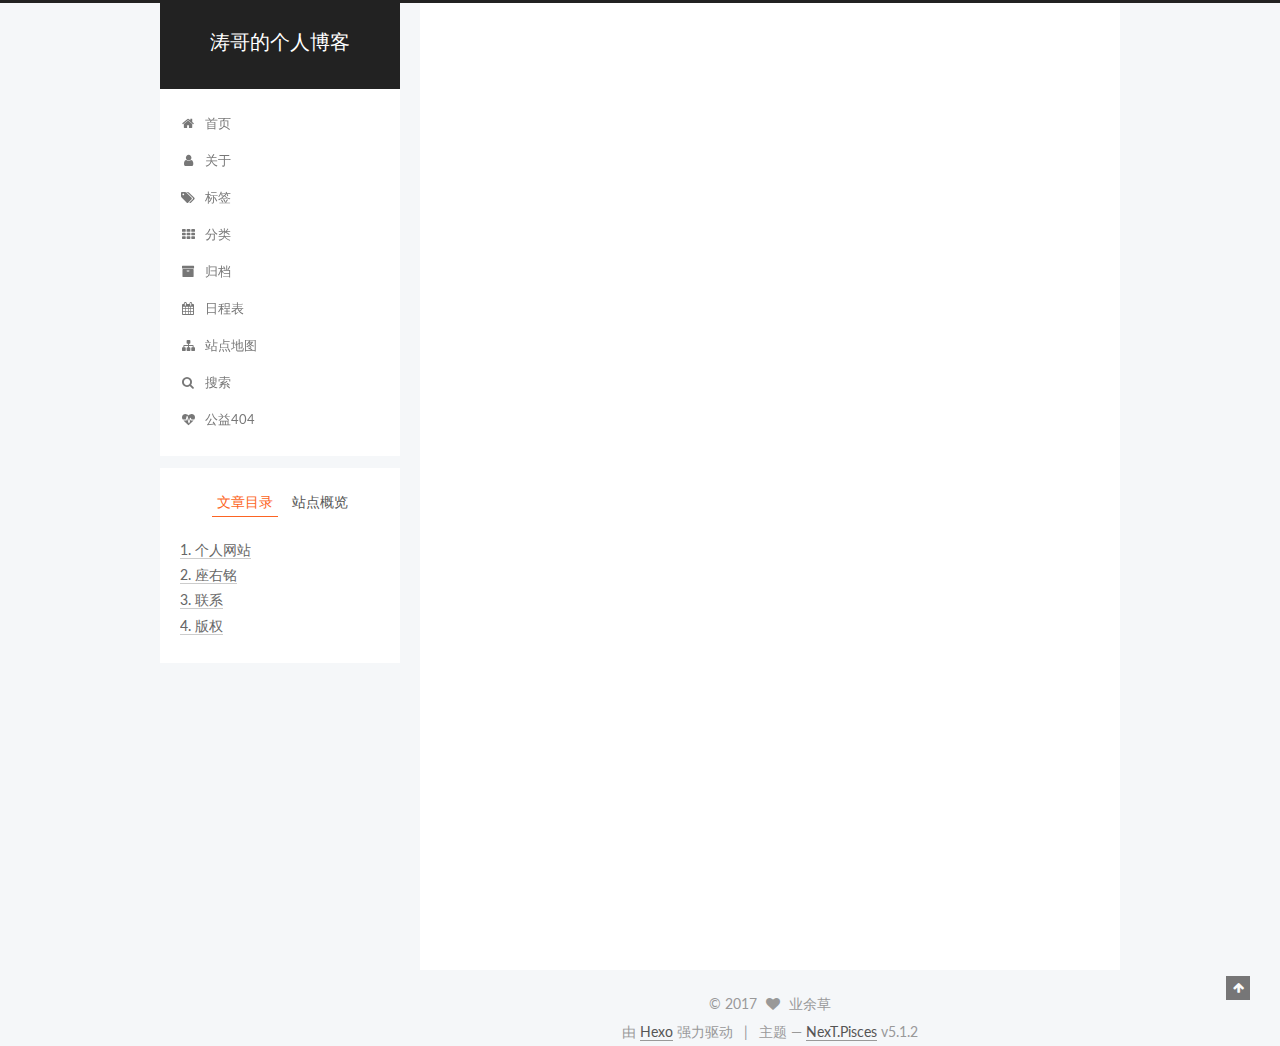
==== commit 78e49d59: "Site updated: 2017-09-15 10:46:38" ====
--- a/about/index.html
+++ b/about/index.html
@@ -1,85 +1,21 @@
 <!DOCTYPE html>
-
-
-
-  
-
-
 <html class="theme-next pisces use-motion" lang="zh-Hans">
 <head>
   <meta charset="UTF-8"/>
 <meta http-equiv="X-UA-Compatible" content="IE=edge" />
 <meta name="viewport" content="width=device-width, initial-scale=1, maximum-scale=1"/>
 <meta name="theme-color" content="#222">
-
-
-
-
-
-
-
-
-
 <meta http-equiv="Cache-Control" content="no-transform" />
 <meta http-equiv="Cache-Control" content="no-siteapp" />
-
-
-
-
-
-
-
-
-
-
-
-
-
-
-
-
-  
-  
   <link href="/lib/fancybox/source/jquery.fancybox.css?v=2.1.5" rel="stylesheet" type="text/css" />
 
-
-
-
-  
-  
-  
-  
-
-  
-    
-    
-  
-
-  
-
-  
-
-  
-
-  
-
-  
-    
-    
     <link href="//fonts.googleapis.com/css?family=Lato:300,300italic,400,400italic,700,700italic&subset=latin,latin-ext" rel="stylesheet" type="text/css">
-  
-
-
-
-
-
-
 <link href="/lib/font-awesome/css/font-awesome.min.css?v=4.6.2" rel="stylesheet" type="text/css" />
 
 <link href="/css/main.css?v=5.1.2" rel="stylesheet" type="text/css" />
 
 
-  <meta name="keywords" content="Hexo, NexT" />
+  <meta name="keywords" content="业余草, 技术博客" />
 
 
 
@@ -302,7 +238,15 @@
       <div class="main-inner">
         <div class="content-wrap">
           <div id="content" class="content">
-            
+            <script async src="//pagead2.googlesyndication.com/pagead/js/adsbygoogle.js"></script>
+				<ins class="adsbygoogle"
+					 style="display:block"
+					 data-ad-client="ca-pub-3696342656433191"
+					 data-ad-slot="2938577004"
+					 data-ad-format="auto"></ins>
+				<script>
+				(adsbygoogle = window.adsbygoogle || []).push({});
+				</script>
 
   <div id="posts" class="posts-expand">
     
@@ -384,7 +328,15 @@
     
     <div class="sidebar-inner">
 
-      
+      <script async src="//pagead2.googlesyndication.com/pagead/js/adsbygoogle.js"></script>
+				<ins class="adsbygoogle"
+					 style="display:block"
+					 data-ad-client="ca-pub-3696342656433191"
+					 data-ad-slot="1385279461"
+					 data-ad-format="auto"></ins>
+				<script>
+				(adsbygoogle = window.adsbygoogle || []).push({});
+				</script>
 
       
         <ul class="sidebar-nav motion-element">
@@ -489,7 +441,16 @@
         
       </div>
     </main>
-
+<script async src="//pagead2.googlesyndication.com/pagead/js/adsbygoogle.js"></script>
+<ins class="adsbygoogle"
+     style="display:block; text-align:center;"
+     data-ad-format="fluid"
+     data-ad-layout="in-article"
+     data-ad-client="ca-pub-3696342656433191"
+     data-ad-slot="6430281064"></ins>
+<script>
+     (adsbygoogle = window.adsbygoogle || []).push({});
+</script>
     <footer id="footer" class="footer">
       <div class="footer-inner">
         <div class="copyright" >
@@ -511,15 +472,6 @@
 
   <div class="theme-info">主题 &mdash; <a class="theme-link" href="https://github.com/iissnan/hexo-theme-next">NexT.Pisces</a> v5.1.2</div>
 
-
-        
-
-
-
-
-
-
-
         
       </div>
     </footer>
@@ -540,28 +492,6 @@
     window.Promise = null;
   }
 </script>
-
-
-
-
-
-
-
-
-
-  
-
-
-
-
-
-
-
-
-
-
-
-
   
   <script type="text/javascript" src="/lib/jquery/index.js?v=2.1.3"></script>
 
@@ -580,85 +510,18 @@
   
   <script type="text/javascript" src="/lib/fancybox/source/jquery.fancybox.pack.js?v=2.1.5"></script>
 
-
-  
-
-
   <script type="text/javascript" src="/js/src/utils.js?v=5.1.2"></script>
 
   <script type="text/javascript" src="/js/src/motion.js?v=5.1.2"></script>
 
-
-
-  
-  
-
-
   <script type="text/javascript" src="/js/src/affix.js?v=5.1.2"></script>
 
   <script type="text/javascript" src="/js/src/schemes/pisces.js?v=5.1.2"></script>
-
-
 
   <script type="text/javascript" src="/js/src/scrollspy.js?v=5.1.2"></script>
 <script type="text/javascript" src="/js/src/post-details.js?v=5.1.2"></script>
 
-
-  
-
-  
-
-
   <script type="text/javascript" src="/js/src/bootstrap.js?v=5.1.2"></script>
-
-
-
-  
-
-
-  
-
-
-
-
-	
-
-
-
-
-
-  
-
-
-
-
-
-  
-
-
-
-
-
-
-
-
-  
-
-
-
-
-
-  
-
-  
-
-  
-
-  
-
-  
-
-  
 
 </body>
 </html>
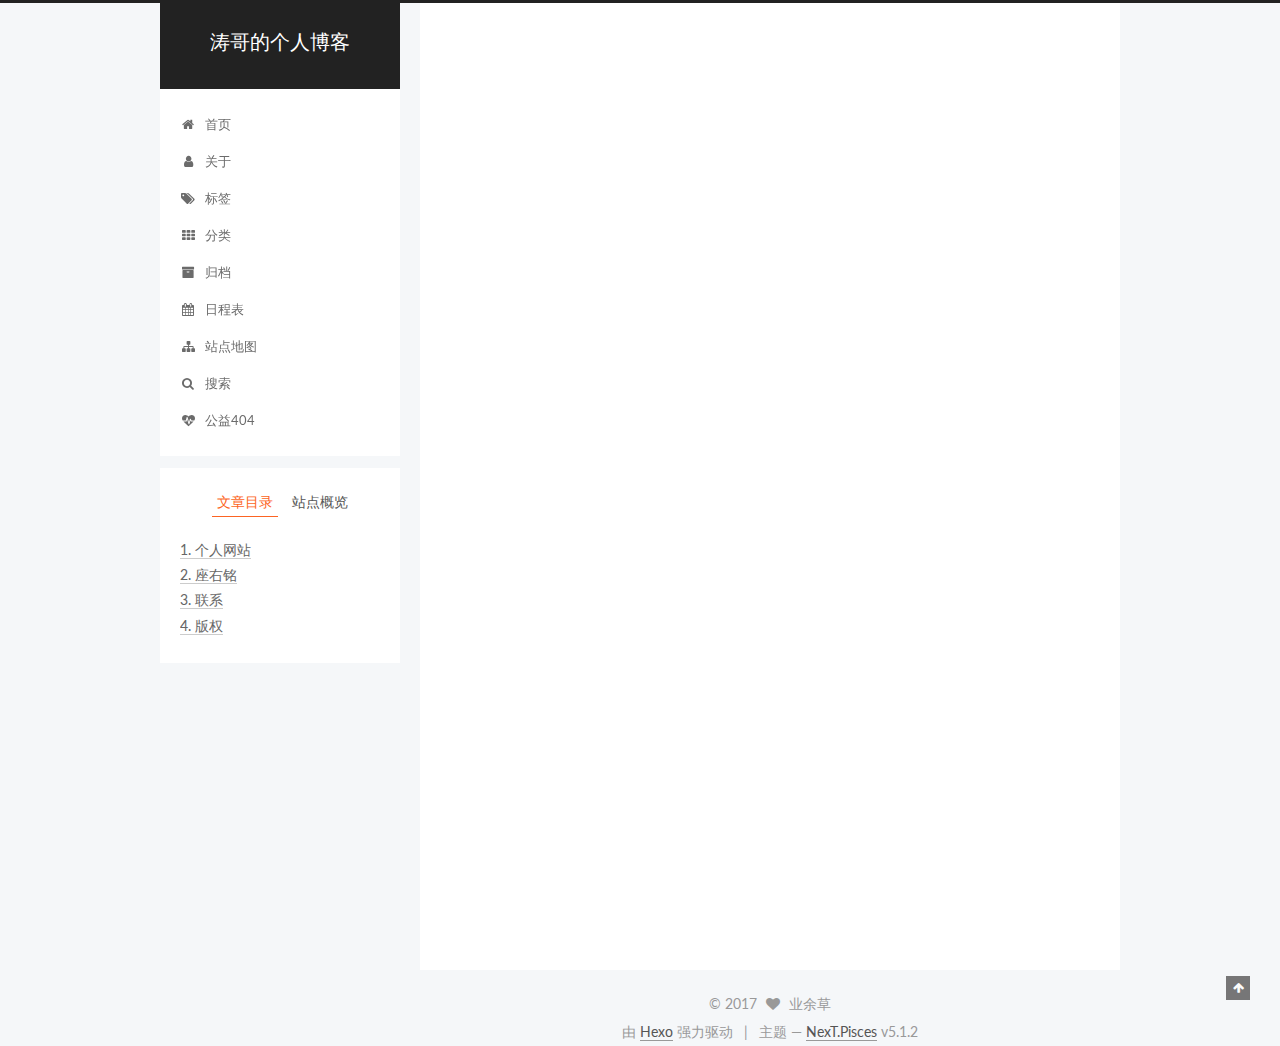
==== commit 493f9cf4: "Site updated: 2017-09-15 14:13:53" ====
--- a/about/index.html
+++ b/about/index.html
@@ -1,21 +1,85 @@
 <!DOCTYPE html>
+
+
+
+  
+
+
 <html class="theme-next pisces use-motion" lang="zh-Hans">
 <head>
   <meta charset="UTF-8"/>
 <meta http-equiv="X-UA-Compatible" content="IE=edge" />
 <meta name="viewport" content="width=device-width, initial-scale=1, maximum-scale=1"/>
 <meta name="theme-color" content="#222">
+
+
+
+
+
+
+
+
+
 <meta http-equiv="Cache-Control" content="no-transform" />
 <meta http-equiv="Cache-Control" content="no-siteapp" />
+
+
+
+
+
+
+
+
+
+
+
+
+
+
+
+
+  
+  
   <link href="/lib/fancybox/source/jquery.fancybox.css?v=2.1.5" rel="stylesheet" type="text/css" />
 
+
+
+
+  
+  
+  
+  
+
+  
+    
+    
+  
+
+  
+
+  
+
+  
+
+  
+
+  
+    
+    
     <link href="//fonts.googleapis.com/css?family=Lato:300,300italic,400,400italic,700,700italic&subset=latin,latin-ext" rel="stylesheet" type="text/css">
+  
+
+
+
+
+
+
 <link href="/lib/font-awesome/css/font-awesome.min.css?v=4.6.2" rel="stylesheet" type="text/css" />
 
 <link href="/css/main.css?v=5.1.2" rel="stylesheet" type="text/css" />
 
 
-  <meta name="keywords" content="业余草, 技术博客" />
+  <meta name="keywords" content="Hexo, NexT" />
 
 
 
@@ -238,15 +302,7 @@
       <div class="main-inner">
         <div class="content-wrap">
           <div id="content" class="content">
-            <script async src="//pagead2.googlesyndication.com/pagead/js/adsbygoogle.js"></script>
-				<ins class="adsbygoogle"
-					 style="display:block"
-					 data-ad-client="ca-pub-3696342656433191"
-					 data-ad-slot="2938577004"
-					 data-ad-format="auto"></ins>
-				<script>
-				(adsbygoogle = window.adsbygoogle || []).push({});
-				</script>
+            
 
   <div id="posts" class="posts-expand">
     
@@ -328,15 +384,7 @@
     
     <div class="sidebar-inner">
 
-      <script async src="//pagead2.googlesyndication.com/pagead/js/adsbygoogle.js"></script>
-				<ins class="adsbygoogle"
-					 style="display:block"
-					 data-ad-client="ca-pub-3696342656433191"
-					 data-ad-slot="1385279461"
-					 data-ad-format="auto"></ins>
-				<script>
-				(adsbygoogle = window.adsbygoogle || []).push({});
-				</script>
+      
 
       
         <ul class="sidebar-nav motion-element">
@@ -363,14 +411,32 @@
             
               <a href="/archives/">
             
-                <span class="site-state-item-count">1</span>
+                <span class="site-state-item-count">2</span>
                 <span class="site-state-item-name">日志</span>
               </a>
             </div>
           
 
           
-
+            
+            
+            <div class="site-state-item site-state-categories">
+              
+                <span class="site-state-item-count">1</span>
+                <span class="site-state-item-name">分类</span>
+              
+            </div>
+          
+
+          
+            
+            
+            <div class="site-state-item site-state-tags">
+              
+                <span class="site-state-item-count">1</span>
+                <span class="site-state-item-name">标签</span>
+              
+            </div>
           
 
         </nav>
@@ -441,16 +507,7 @@
         
       </div>
     </main>
-<script async src="//pagead2.googlesyndication.com/pagead/js/adsbygoogle.js"></script>
-<ins class="adsbygoogle"
-     style="display:block; text-align:center;"
-     data-ad-format="fluid"
-     data-ad-layout="in-article"
-     data-ad-client="ca-pub-3696342656433191"
-     data-ad-slot="6430281064"></ins>
-<script>
-     (adsbygoogle = window.adsbygoogle || []).push({});
-</script>
+
     <footer id="footer" class="footer">
       <div class="footer-inner">
         <div class="copyright" >
@@ -472,6 +529,15 @@
 
   <div class="theme-info">主题 &mdash; <a class="theme-link" href="https://github.com/iissnan/hexo-theme-next">NexT.Pisces</a> v5.1.2</div>
 
+
+        
+
+
+
+
+
+
+
         
       </div>
     </footer>
@@ -492,6 +558,28 @@
     window.Promise = null;
   }
 </script>
+
+
+
+
+
+
+
+
+
+  
+
+
+
+
+
+
+
+
+
+
+
+
   
   <script type="text/javascript" src="/lib/jquery/index.js?v=2.1.3"></script>
 
@@ -510,18 +598,85 @@
   
   <script type="text/javascript" src="/lib/fancybox/source/jquery.fancybox.pack.js?v=2.1.5"></script>
 
+
+  
+
+
   <script type="text/javascript" src="/js/src/utils.js?v=5.1.2"></script>
 
   <script type="text/javascript" src="/js/src/motion.js?v=5.1.2"></script>
 
+
+
+  
+  
+
+
   <script type="text/javascript" src="/js/src/affix.js?v=5.1.2"></script>
 
   <script type="text/javascript" src="/js/src/schemes/pisces.js?v=5.1.2"></script>
+
+
 
   <script type="text/javascript" src="/js/src/scrollspy.js?v=5.1.2"></script>
 <script type="text/javascript" src="/js/src/post-details.js?v=5.1.2"></script>
 
+
+  
+
+  
+
+
   <script type="text/javascript" src="/js/src/bootstrap.js?v=5.1.2"></script>
+
+
+
+  
+
+
+  
+
+
+
+
+	
+
+
+
+
+
+  
+
+
+
+
+
+  
+
+
+
+
+
+
+
+
+  
+
+
+
+
+
+  
+
+  
+
+  
+
+  
+
+  
+
+  
 
 </body>
 </html>
--- a/css/main.css
+++ b/css/main.css
@@ -1819,7 +1819,7 @@
   width: 4px;
   height: 4px;
   border-radius: 50%;
-  background: #376f85;
+  background: #f2ff63;
 }
 .links-of-blogroll {
   font-size: 13px;
